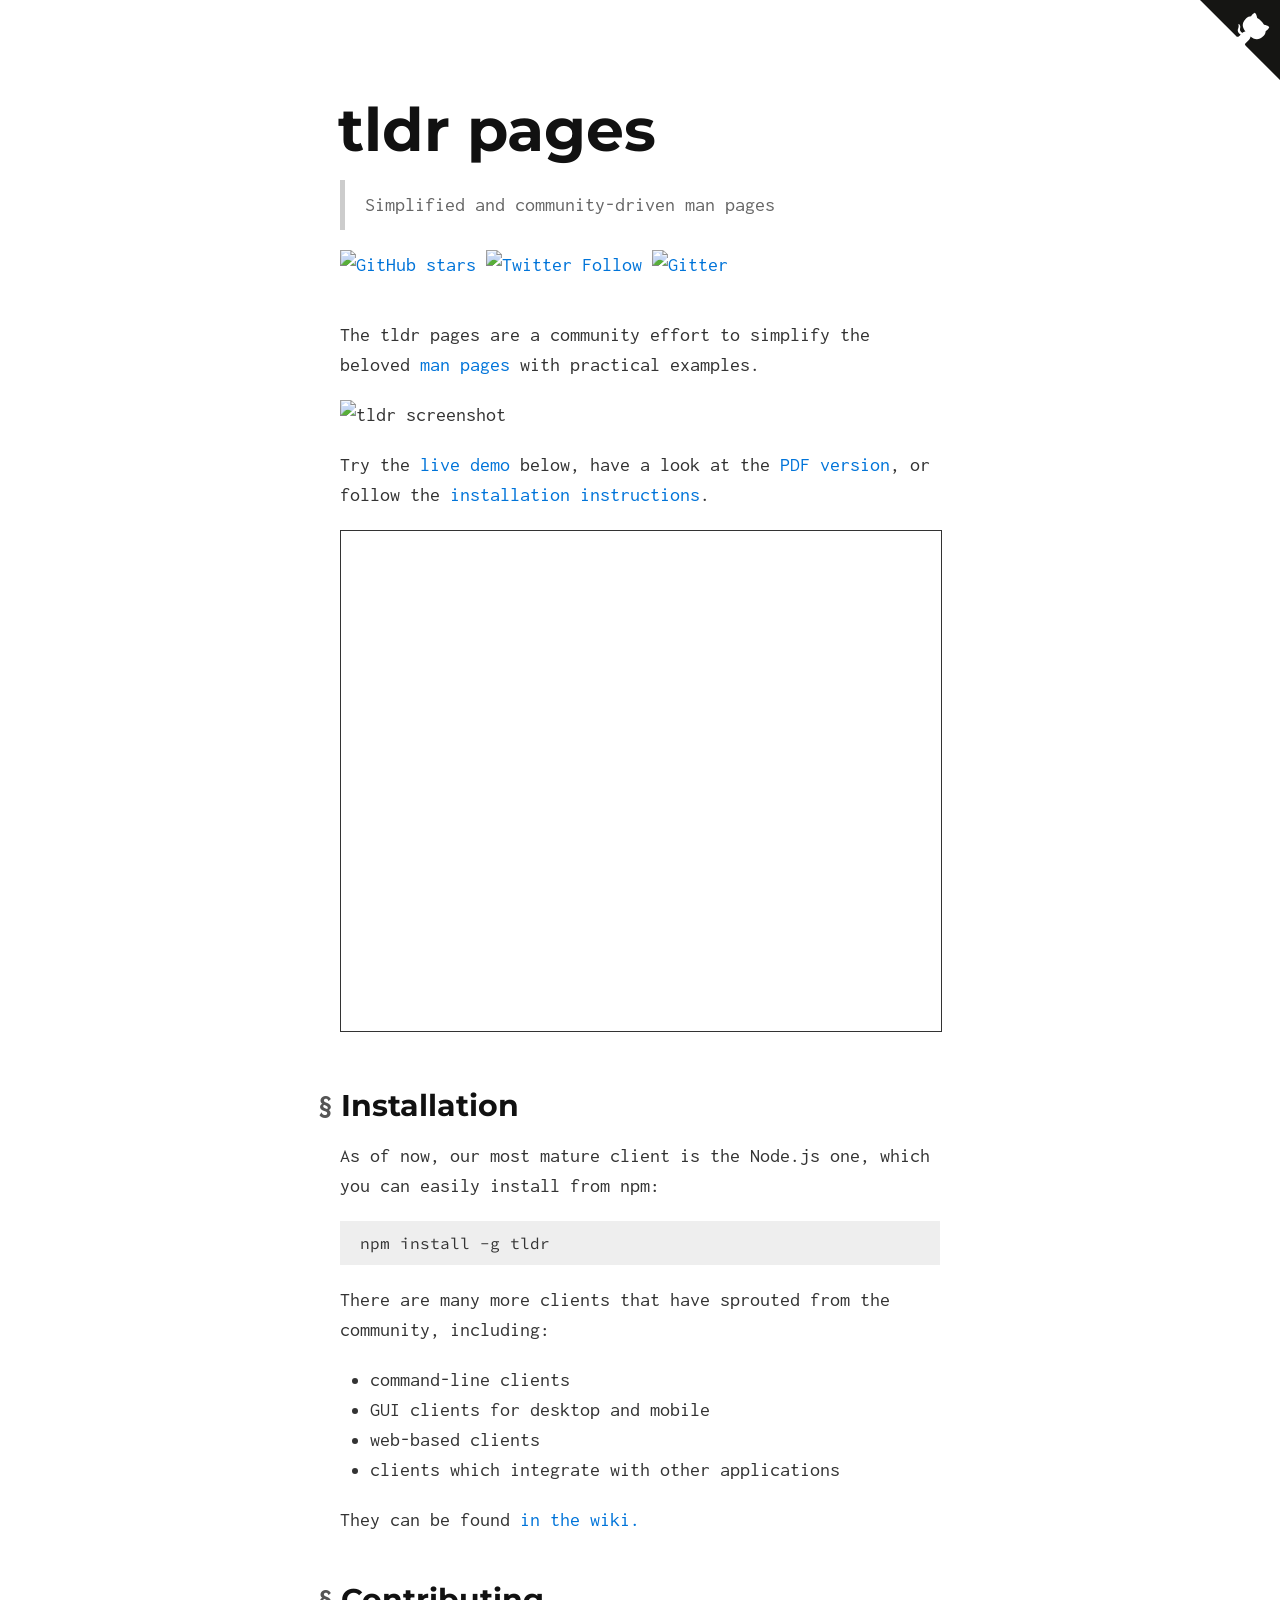
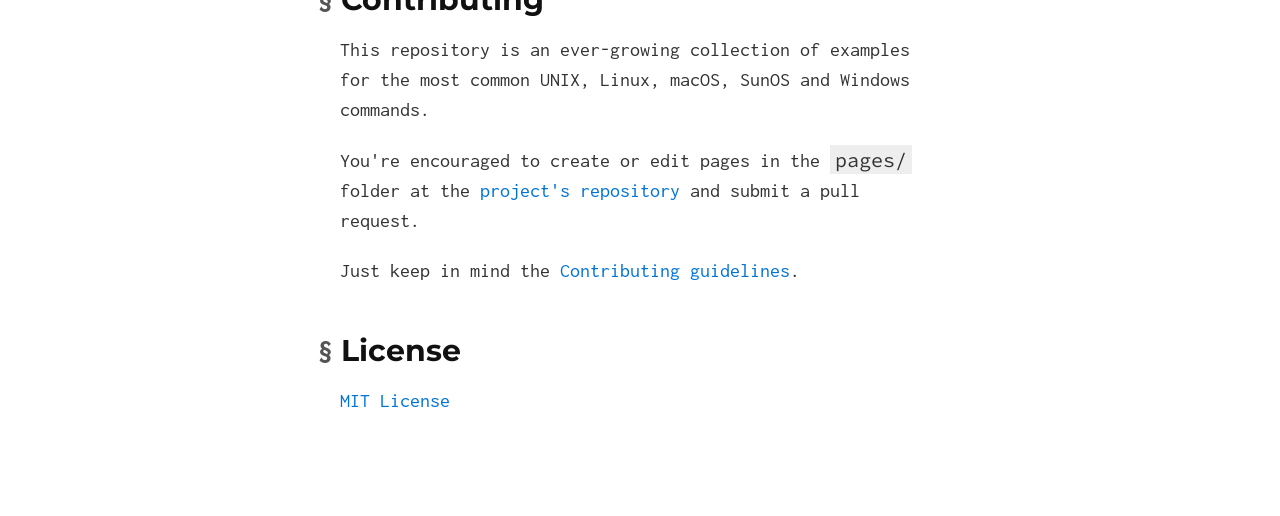
==== index.html @ 15c2f6fb "index.html: add Mastodon verification link" ====
<!DOCTYPE html>
<html>
  <head>
    <meta charset="utf-8">
    <meta http-equiv="X-UA-Compatible" content="IE=edge">
    <title>tldr pages</title>
    <meta name="author" content="tldr pages team">
    <meta name="description" content="Simplified and community-driven man pages">
    <meta name="keywords" content="man, unix, linux, mac, osx, macos, commands, command-line, shell, bash, zsh">
    <meta name="robots" content="noodp,noydir">
    <meta name="viewport" content="width=device-width, initial-scale=1.0">
    <link rel="stylesheet" href="https://cdnjs.cloudflare.com/ajax/libs/normalize/5.0.0/normalize.min.css">
    <link rel="stylesheet" href="assets/css/index.css">
    <link rel="stylesheet" href="https://fonts.googleapis.com/css?family=Montserrat|Inconsolata:400,700|Source+Code+Pro">
    <link rel="icon" type="image/png" href="assets/img/icon.png" />
    <link href="https://fosstodon.org/@tldr_pages" rel="me" /> 
  </head>
  <body>
    <div class="container">
      <h1>tldr pages</h1>
      <blockquote>Simplified and community-driven man pages</blockquote>

      <p class="widgets">
        <a href="https://github.com/tldr-pages/tldr" target="_blank"><img alt="GitHub stars" src="https://img.shields.io/github/stars/tldr-pages/tldr.svg?logo=github"></a>

        <a href="https://twitter.com/tldr_pages" target="_blank"><img alt="Twitter Follow" src="https://img.shields.io/badge/twitter-tldr__pages-%231DA1F2.svg"></a>

        <a href="https://gitter.im/tldr-pages/tldr" target="_blank"><img alt="Gitter" src="https://badges.gitter.im/tldr-pages/tldr.svg"></a>
      </p>

      <p>
        The tldr pages are a community effort
        to simplify the beloved <a href="https://en.wikipedia.org/wiki/Man_page">man pages</a>
        with practical examples.
      </p>
      <p><img src="assets/img/screenshot.png" alt="tldr screenshot"></p>

      <p>
        Try the <a href="https://tldr.ostera.io" target="blank">live demo</a> below,
        have a look at the <a href="/assets/tldr-book.pdf">PDF version</a>,
        or follow the <a href="#installation">installation instructions</a>.
      </p>

      <iframe src="https://tldr.ostera.io/tar" width="100%" height="500px" style="border: 1px solid"></iframe>

      <h2 id="installation">
        <a href="#installation">§</a>
        Installation
      </h2>

      <p>As of now, our most mature client is the Node.js one, which you can easily install from npm:</p>
      <pre>npm install -g tldr</pre>

      <p>
        There are many more clients that have sprouted from the community, including:
        <ul>
          <li>command-line clients</li>
          <li>GUI clients for desktop and mobile</li>
          <li>web-based clients</li>
          <li>clients which integrate with other applications</li>
        </ul>
        They can be found <a href="https://github.com/tldr-pages/tldr/wiki/tldr-pages-clients">in the wiki.</a>
      </p>

      <h2 id="contributing">
        <a href="#contributing">§</a>
        Contributing
      </h2>

      <p>
        This repository is an ever-growing collection of examples
        for the most common UNIX, Linux, macOS, SunOS and Windows commands.
      </p>
      <p>
        You're encouraged to create or edit pages
        in the <code>pages/</code> folder
        at the <a href="https://github.com/tldr-pages/tldr">project's repository</a>
        and submit a pull request.
      </p>
      <p>
        Just keep in mind the
        <a href="https://github.com/tldr-pages/tldr/blob/main/CONTRIBUTING.md">Contributing guidelines</a>.
      </p>

      <h2 id="license">
        <a href="#license">§</a>
        License
      </h2>

      <p><a href="https://github.com/tldr-pages/tldr/blob/main/LICENSE.md">MIT License</a></p>
    </div>

    <a href="https://github.com/tldr-pages/tldr" class="github-corner" aria-label="View source on GitHub"><svg width="80" height="80" viewBox="0 0 250 250" aria-hidden="true"><path d="M0,0 L115,115 L130,115 L142,142 L250,250 L250,0 Z"></path><path d="M128.3,109.0 C113.8,99.7 119.0,89.6 119.0,89.6 C122.0,82.7 120.5,78.6 120.5,78.6 C119.2,72.0 123.4,76.3 123.4,76.3 C127.3,80.9 125.5,87.3 125.5,87.3 C122.9,97.6 130.6,101.9 134.4,103.2" fill="currentColor" class="octo-arm"></path><path d="M115.0,115.0 C114.9,115.1 118.7,116.5 119.8,115.4 L133.7,101.6 C136.9,99.2 139.9,98.4 142.2,98.6 C133.8,88.0 127.5,74.4 143.8,58.0 C148.5,53.4 154.0,51.2 159.7,51.0 C160.3,49.4 163.2,43.6 171.4,40.1 C171.4,40.1 176.1,42.5 178.8,56.2 C183.1,58.6 187.2,61.8 190.9,65.4 C194.5,69.0 197.7,73.2 200.1,77.6 C213.8,80.2 216.3,84.9 216.3,84.9 C212.7,93.1 206.9,96.0 205.4,96.6 C205.1,102.4 203.0,107.8 198.3,112.5 C181.9,128.9 168.3,122.5 157.7,114.1 C157.9,116.9 156.7,120.9 152.7,124.9 L141.0,136.5 C139.8,137.7 141.6,141.9 141.8,141.8 Z" fill="currentColor" class="octo-body"></path></svg></a>

    <script>
      (function(i,s,o,g,r,a,m){i['GoogleAnalyticsObject']=r;i[r]=i[r]||function(){
      (i[r].q=i[r].q||[]).push(arguments)},i[r].l=1*new Date();a=s.createElement(o),
      m=s.getElementsByTagName(o)[0];a.async=1;a.src=g;m.parentNode.insertBefore(a,m)
      })(window,document,'script','//www.google-analytics.com/analytics.js','ga');
      ga('create', 'UA-71864986-1', 'auto');
      ga('send', 'pageview');
    </script>
  </body>
</html>
---- assets/css/index.css ----
/*!
 * tldr-pages site stylesheet
 * Licensed under the MIT license.
 */

/*
 * The fun begins here.
 */
html {
  font: 16px/1.5 Inconsolata, monospace;
}

body {
  margin: 2rem 0 5rem;
  color: #333;
}

* {
    scrollbar-color: #606060 #181818;
}

::-webkit-scrollbar {
  width: 13px;
}

::-webkit-scrollbar-track {
  background: #181818;
}

::-webkit-scrollbar-thumb {
  background-color: #606060;
}

a {
  color: #0074d9; /* From http://clrs.cc */
  text-decoration: none;
}

a:hover,
a:focus {
  text-decoration: underline;
}

h1, h2, h3, h4, h5, h6 {
  font-family: Montserrat, monospace;
  margin: 0 0 0.5rem -0.1rem; /* align left edge */
  line-height: 1;
  color: #111;
  text-rendering: optimizeLegibility;
}

h1 {
  font-size: 2.5rem;
  margin-bottom: 1rem;
}

h2 {
  margin-top: 2rem;
  font-size: 1.25rem;
  margin-bottom: 0.75rem;
}

h2 a {
  color: #555;
  font-family: Inconsolata, monospace;
  margin-left: -1rem;
  visibility: hidden;
}

h3, h4, h5, h6 {
  margin-top: 1.5rem;
  font-size: 1rem;
  text-transform: uppercase;
}

p,
ul, ol, dl,
table,
pre,
blockquote {
  margin-top: 0;
  margin-bottom: 1rem;
}

ul, ol {
  padding-left: 1.5rem;
}

dd {
  margin-left: 1.5rem;
}

blockquote {
  margin-left: 0;
  margin-right: 0;
  padding: .5rem 1rem;
  border-left: .25rem solid #ccc;
  color: #666;
}

blockquote p:last-child {
  margin-bottom: 0;
}

hr {
  border: none;
  margin: 1.5rem 0;
  border-bottom: 1px solid #ccc;
  position: relative;
  top: -1px;
}

.container img,
.container iframe {
  max-width: 100%;
}

.container img {
  margin: 0 auto;
  display: block;
}

table {
  width: 100%;
  border: 1px solid #ccc;
  border-collapse: collapse;
}

th,
td {
  padding: .25rem .5rem;
  border: 1px solid #ccc;
}

pre,
code {
  font-family: "Source Code Pro", monospace;
  background-color: #eee;
}

pre {
  padding: .5rem 1rem;
  font-size: 0.8rem;
}

code {
  padding: .1rem .25rem;
}

.container {
  max-width: 30rem;
  margin: 0 auto;
  padding: 0 1rem;
}

.widgets {
  margin-bottom: 2rem;
}

.widgets img {
  height: 30px;
  margin: 0;
  display: inline;
}

iframe#twitter-widget-0 {
  height: 30px !important;
}

.github-corner {
  fill: #151513;
  color: #fff;
  position: fixed;
  top: 0;
  border: 0;
  right: 0;
}

.octo-arm {
  transform-origin: 130px 106px;
}

.github-corner:hover .octo-arm {
  animation: octocat-wave 560ms ease-in-out;
}

@keyframes octocat-wave {
  0%,
  100% {
    transform: rotate(0);
  }

  20%,
  60% {
    transform: rotate(-25deg);
  }

  40%,
  80% {
    transform: rotate(10deg);
  }
}

@media (max-width: 500px) {
  .github-corner:hover .octo-arm {
    animation: none;
  }

  .github-corner .octo-arm {
    animation: octocat-wave 560ms ease-in-out;
  }
}


@media (min-width: 30rem) {
  html {
    font-size: 20px;
  }

  body {
    margin-top: 5rem;
  }

  h1 {
    font-size: 3rem;
    margin-bottom: 1rem;
  }

  h2 {
    margin-top: 2.5rem;
    font-size: 1.5rem;
    margin-bottom: 1rem;
  }
}

@media (min-width: 40rem) {
  h2 a {
    visibility: visible;
  }
}
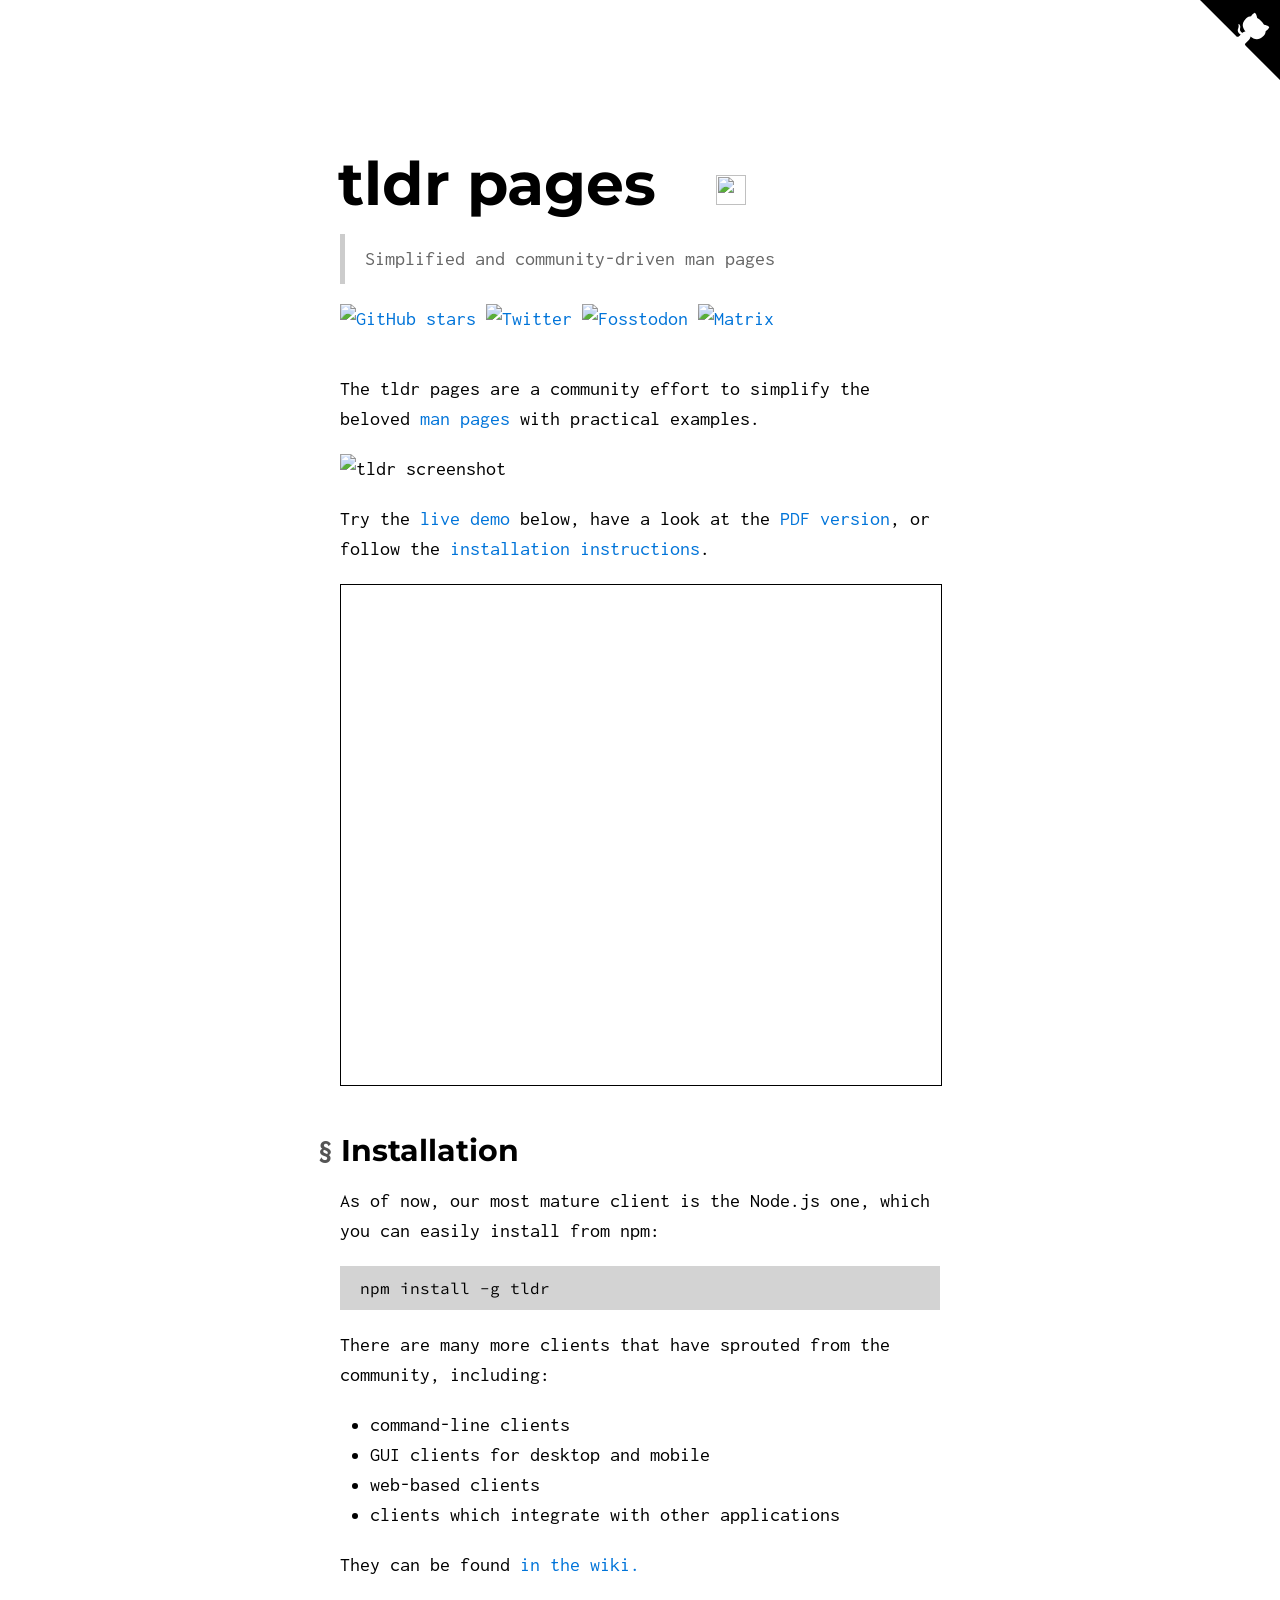
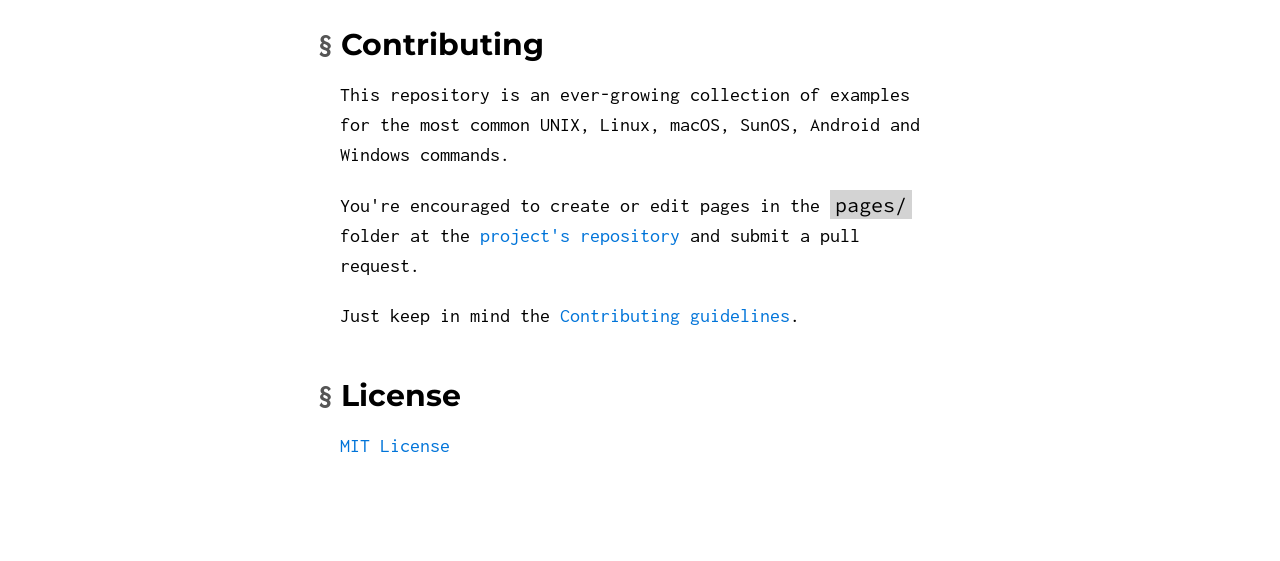
==== commit 0382def9: "Merge aade13534a1c5c19fef58ad366ed01c78fddfdb7 into 5e4d81da475e9634092b3b9ca171bbd96dd4bd26" ====
--- a/index.html
+++ b/index.html
@@ -1,6 +1,6 @@
 <!DOCTYPE html>
-<html>
-  <head>
+<html lang="en">
+<head>
     <meta charset="utf-8">
     <meta http-equiv="X-UA-Compatible" content="IE=edge">
     <title>tldr pages</title>
@@ -13,92 +13,117 @@
     <link rel="stylesheet" href="assets/css/index.css">
     <link rel="stylesheet" href="https://fonts.googleapis.com/css?family=Montserrat|Inconsolata:400,700|Source+Code+Pro">
     <link rel="icon" type="image/png" href="assets/img/icon.png" />
-    <link href="https://fosstodon.org/@tldr_pages" rel="me" /> 
-  </head>
-  <body>
+    <link href="https://fosstodon.org/@tldr_pages" rel="me" />
+    <link rel="stylesheet" href="index.css">
+</head>
+<body>
     <div class="container">
-      <h1>tldr pages</h1>
-      <blockquote>Simplified and community-driven man pages</blockquote>
-
-      <p class="widgets">
-        <a href="https://github.com/tldr-pages/tldr" target="_blank"><img alt="GitHub stars" src="https://img.shields.io/github/stars/tldr-pages/tldr.svg?logo=github"></a>
-
-        <a href="https://twitter.com/tldr_pages" target="_blank"><img alt="Twitter Follow" src="https://img.shields.io/badge/twitter-tldr__pages-%231DA1F2.svg"></a>
-
-        <a href="https://gitter.im/tldr-pages/tldr" target="_blank"><img alt="Gitter" src="https://badges.gitter.im/tldr-pages/tldr.svg"></a>
-      </p>
-
-      <p>
-        The tldr pages are a community effort
-        to simplify the beloved <a href="https://en.wikipedia.org/wiki/Man_page">man pages</a>
-        with practical examples.
-      </p>
-      <p><img src="assets/img/screenshot.png" alt="tldr screenshot"></p>
-
-      <p>
-        Try the <a href="https://tldr.ostera.io" target="blank">live demo</a> below,
-        have a look at the <a href="/assets/tldr-book.pdf">PDF version</a>,
-        or follow the <a href="#installation">installation instructions</a>.
-      </p>
-
-      <iframe src="https://tldr.ostera.io/tar" width="100%" height="500px" style="border: 1px solid"></iframe>
-
-      <h2 id="installation">
-        <a href="#installation">§</a>
-        Installation
-      </h2>
-
-      <p>As of now, our most mature client is the Node.js one, which you can easily install from npm:</p>
-      <pre>npm install -g tldr</pre>
-
-      <p>
-        There are many more clients that have sprouted from the community, including:
+        <h1>tldr pages</h1>
+        <img src="Moon.png" alt="" id="icon">
+        <blockquote>Simplified and community-driven man pages</blockquote>
+        <p class="widgets">
+            <a href="https://github.com/tldr-pages/tldr" target="_blank"><img alt="GitHub stars" src="https://img.shields.io/github/stars/tldr-pages/tldr.svg?logo=github"></a>
+            <a href="https://twitter.com/tldr_pages" target="_blank"><img alt="Twitter" src="https://img.shields.io/badge/twitter-tldr__pages-%231DA1F2.svg"></a>
+            <a href="https://fosstodon.org/@tldr_pages" target="_blank"><img alt="Fosstodon" src="https://img.shields.io/badge/fosstodon-tldr__pages-blue"></a>
+            <a href="https://matrix.to/#/#tldr-pages:matrix.org" target="_blank"><img alt="Matrix" src="https://img.shields.io/matrix/tldr-pages:matrix.org?label=chat+on+Matrix"></a>
+        </p>
+        <p>
+            The tldr pages are a community effort
+            to simplify the beloved <a href="https://en.wikipedia.org/wiki/Man_page">man pages</a>
+            with practical examples.
+        </p>
+        <p><img src="assets/img/screenshot.png" alt="tldr screenshot"></p>
+        <p>
+            Try the <a href="https://tldr.inbrowser.app" target="blank">live demo</a> below,
+            have a look at the <a href="/assets/tldr-book.pdf">PDF version</a>,
+            or follow the <a href="#installation">installation instructions</a>.
+        </p>
+        <noscript>
+            <div id="enable_js">
+                <p>The live demo requires JavaScript to function. To access the content, please enable JavaScript in
+                    your browser settings.</p>
+            </div>
+        </noscript>
+        <iframe id="iframe-content" src="https://tldr.inbrowser.app/pages/common/tar" width="100%" height="500px"
+            style="border: 1px solid"></iframe>
+        <h2 id="installation">
+            <a href="#installation">§</a>
+            Installation
+        </h2>
+        <p>As of now, our most mature client is the Node.js one, which you can easily install from npm:</p>
+        <pre>npm install -g tldr</pre>
+        <p>
+            There are many more clients that have sprouted from the community, including:
         <ul>
-          <li>command-line clients</li>
-          <li>GUI clients for desktop and mobile</li>
-          <li>web-based clients</li>
-          <li>clients which integrate with other applications</li>
+            <li>command-line clients</li>
+            <li>GUI clients for desktop and mobile</li>
+            <li>web-based clients</li>
+            <li>clients which integrate with other applications</li>
         </ul>
-        They can be found <a href="https://github.com/tldr-pages/tldr/wiki/tldr-pages-clients">in the wiki.</a>
-      </p>
-
-      <h2 id="contributing">
-        <a href="#contributing">§</a>
-        Contributing
-      </h2>
-
-      <p>
-        This repository is an ever-growing collection of examples
-        for the most common UNIX, Linux, macOS, SunOS and Windows commands.
-      </p>
-      <p>
-        You're encouraged to create or edit pages
-        in the <code>pages/</code> folder
-        at the <a href="https://github.com/tldr-pages/tldr">project's repository</a>
-        and submit a pull request.
-      </p>
-      <p>
-        Just keep in mind the
-        <a href="https://github.com/tldr-pages/tldr/blob/main/CONTRIBUTING.md">Contributing guidelines</a>.
-      </p>
-
-      <h2 id="license">
-        <a href="#license">§</a>
-        License
-      </h2>
-
-      <p><a href="https://github.com/tldr-pages/tldr/blob/main/LICENSE.md">MIT License</a></p>
+        They can be found <a href="https://github.com/tldr-pages/tldr/wiki/Clients">in the wiki.</a>
+        </p>
+        <h2 id="contributing">
+            <a href="#contributing">§</a>
+            Contributing
+        </h2>
+        <p>
+            This repository is an ever-growing collection of examples
+            for the most common UNIX, Linux, macOS, SunOS, Android and Windows commands.
+        </p>
+        <p>
+            You're encouraged to create or edit pages
+            in the <code>pages/</code> folder
+            at the <a href="https://github.com/tldr-pages/tldr">project's repository</a>
+            and submit a pull request.
+        </p>
+        <p>
+            Just keep in mind the
+            <a href="https://github.com/tldr-pages/tldr/blob/main/CONTRIBUTING.md">Contributing guidelines</a>.
+        </p>
+        <h2 id="license">
+            <a href="#license">§</a>
+            License
+        </h2>
+        <p><a href="https://github.com/tldr-pages/tldr/blob/main/LICENSE.md">MIT License</a></p>
     </div>
-
-    <a href="https://github.com/tldr-pages/tldr" class="github-corner" aria-label="View source on GitHub"><svg width="80" height="80" viewBox="0 0 250 250" aria-hidden="true"><path d="M0,0 L115,115 L130,115 L142,142 L250,250 L250,0 Z"></path><path d="M128.3,109.0 C113.8,99.7 119.0,89.6 119.0,89.6 C122.0,82.7 120.5,78.6 120.5,78.6 C119.2,72.0 123.4,76.3 123.4,76.3 C127.3,80.9 125.5,87.3 125.5,87.3 C122.9,97.6 130.6,101.9 134.4,103.2" fill="currentColor" class="octo-arm"></path><path d="M115.0,115.0 C114.9,115.1 118.7,116.5 119.8,115.4 L133.7,101.6 C136.9,99.2 139.9,98.4 142.2,98.6 C133.8,88.0 127.5,74.4 143.8,58.0 C148.5,53.4 154.0,51.2 159.7,51.0 C160.3,49.4 163.2,43.6 171.4,40.1 C171.4,40.1 176.1,42.5 178.8,56.2 C183.1,58.6 187.2,61.8 190.9,65.4 C194.5,69.0 197.7,73.2 200.1,77.6 C213.8,80.2 216.3,84.9 216.3,84.9 C212.7,93.1 206.9,96.0 205.4,96.6 C205.1,102.4 203.0,107.8 198.3,112.5 C181.9,128.9 168.3,122.5 157.7,114.1 C157.9,116.9 156.7,120.9 152.7,124.9 L141.0,136.5 C139.8,137.7 141.6,141.9 141.8,141.8 Z" fill="currentColor" class="octo-body"></path></svg></a>
-
+    <a href="https://github.com/tldr-pages/tldr" class="github-corner" aria-label="View source on GitHub"><svg
+            width="80" height="80" viewBox="0 0 250 250" aria-hidden="true">
+            <path d="M0,0 L115,115 L130,115 L142,142 L250,250 L250,0 Z"></path>
+            <path
+                d="M128.3,109.0 C113.8,99.7 119.0,89.6 119.0,89.6 C122.0,82.7 120.5,78.6 120.5,78.6 C119.2,72.0 123.4,76.3 123.4,76.3 C127.3,80.9 125.5,87.3 125.5,87.3 C122.9,97.6 130.6,101.9 134.4,103.2"
+                fill="currentColor" class="octo-arm"></path>
+            <path
+                d="M115.0,115.0 C114.9,115.1 118.7,116.5 119.8,115.4 L133.7,101.6 C136.9,99.2 139.9,98.4 142.2,98.6 C133.8,88.0 127.5,74.4 143.8,58.0 C148.5,53.4 154.0,51.2 159.7,51.0 C160.3,49.4 163.2,43.6 171.4,40.1 C171.4,40.1 176.1,42.5 178.8,56.2 C183.1,58.6 187.2,61.8 190.9,65.4 C194.5,69.0 197.7,73.2 200.1,77.6 C213.8,80.2 216.3,84.9 216.3,84.9 C212.7,93.1 206.9,96.0 205.4,96.6 C205.1,102.4 203.0,107.8 198.3,112.5 C181.9,128.9 168.3,122.5 157.7,114.1 C157.9,116.9 156.7,120.9 152.7,124.9 L141.0,136.5 C139.8,137.7 141.6,141.9 141.8,141.8 Z"
+                fill="currentColor" class="octo-body"></path>
+        </svg></a>
     <script>
-      (function(i,s,o,g,r,a,m){i['GoogleAnalyticsObject']=r;i[r]=i[r]||function(){
-      (i[r].q=i[r].q||[]).push(arguments)},i[r].l=1*new Date();a=s.createElement(o),
-      m=s.getElementsByTagName(o)[0];a.async=1;a.src=g;m.parentNode.insertBefore(a,m)
-      })(window,document,'script','//www.google-analytics.com/analytics.js','ga');
-      ga('create', 'UA-71864986-1', 'auto');
-      ga('send', 'pageview');
+        document.addEventListener('DOMContentLoaded', function () {
+            let iframe = document.getElementById('iframe-content');
+            let noscript = document.querySelector('noscript');
+            iframe.style.display = 'block';
+            noscript.style.display = 'none';
+        });
     </script>
-  </body>
+    <script>
+        (function (i, s, o, g, r, a, m) {
+            i['GoogleAnalyticsObject'] = r; i[r] = i[r] || function () {
+                (i[r].q = i[r].q || []).push(arguments)
+            }, i[r].l = 1 * new Date(); a = s.createElement(o),
+                m = s.getElementsByTagName(o)[0]; a.async = 1; a.src = g; m.parentNode.insertBefore(a, m)
+        })(window, document, 'script', '//www.google-analytics.com/analytics.js', 'ga');
+        ga('create', 'UA-71864986-1', 'auto');
+        ga('send', 'pageview');
+    </script>
+    <script>
+        var icon = document.getElementById("icon")
+        icon.onclick = function () {
+            document.body.classList.toggle("dark_theme")
+            if (document.body.classList.contains("dark_theme")) {
+                icon.src = "Sun.png";
+            } else {
+                icon.src = "Moon.png";
+            }
+        }
+    </script>
+</body>
 </html>
--- a/assets/css/index.css
+++ b/assets/css/index.css
@@ -2,94 +2,78 @@
  * tldr-pages site stylesheet
  * Licensed under the MIT license.
  */
-
 /*
  * The fun begins here.
  */
-html {
+ html {
   font: 16px/1.5 Inconsolata, monospace;
 }
-
 body {
   margin: 2rem 0 5rem;
-  color: #333;
-}
-
-* {
-    scrollbar-color: #606060 #181818;
-}
-
-::-webkit-scrollbar {
-  width: 13px;
-}
-
-::-webkit-scrollbar-track {
-  background: #181818;
-}
-
-::-webkit-scrollbar-thumb {
-  background-color: #606060;
-}
-
+  color: var(--secondary-color);
+  background-color: var(--primary-color);
+}
+:root{
+  --primary-color:#fff;
+  --secondary-color: #000;
+}
+.dark_theme{
+  --primary-color:#111;
+  --secondary-color: #fff;
+}
 a {
   color: #0074d9; /* From http://clrs.cc */
   text-decoration: none;
 }
-
-a:hover,
-a:focus {
+a:hover, a:focus {
   text-decoration: underline;
 }
-
 h1, h2, h3, h4, h5, h6 {
   font-family: Montserrat, monospace;
   margin: 0 0 0.5rem -0.1rem; /* align left edge */
   line-height: 1;
-  color: #111;
+  color: var(--secondary-color);
   text-rendering: optimizeLegibility;
 }
-
 h1 {
   font-size: 2.5rem;
   margin-bottom: 1rem;
-}
-
+  display: inline-flex;
+}
+#icon{
+  height: 30px;
+  width: 30px;
+  display: inline-flex;
+  cursor: pointer;
+  margin-left: 50px;
+  padding-top: 75px;
+}
 h2 {
   margin-top: 2rem;
   font-size: 1.25rem;
   margin-bottom: 0.75rem;
 }
-
 h2 a {
   color: #555;
   font-family: Inconsolata, monospace;
   margin-left: -1rem;
   visibility: hidden;
-}
-
+} 
 h3, h4, h5, h6 {
   margin-top: 1.5rem;
   font-size: 1rem;
   text-transform: uppercase;
 }
-
-p,
-ul, ol, dl,
-table,
-pre,
-blockquote {
+p,ul, ol, dl,table,pre,blockquote {
   margin-top: 0;
   margin-bottom: 1rem;
 }
-
 ul, ol {
   padding-left: 1.5rem;
 }
-
 dd {
   margin-left: 1.5rem;
 }
-
 blockquote {
   margin-left: 0;
   margin-right: 0;
@@ -97,11 +81,9 @@
   border-left: .25rem solid #ccc;
   color: #666;
 }
-
 blockquote p:last-child {
   margin-bottom: 0;
 }
-
 hr {
   border: none;
   margin: 1.5rem 0;
@@ -109,130 +91,113 @@
   position: relative;
   top: -1px;
 }
-
-.container img,
-.container iframe {
+.container img,.container iframe {
   max-width: 100%;
 }
-
 .container img {
   margin: 0 auto;
   display: block;
 }
-
 table {
   width: 100%;
   border: 1px solid #ccc;
   border-collapse: collapse;
 }
-
-th,
-td {
+th,td {
   padding: .25rem .5rem;
   border: 1px solid #ccc;
 }
-
-pre,
-code {
+pre,code {
   font-family: "Source Code Pro", monospace;
-  background-color: #eee;
-}
-
+  background-color: lightgray;
+  color: black;
+}
 pre {
   padding: .5rem 1rem;
   font-size: 0.8rem;
 }
-
 code {
   padding: .1rem .25rem;
 }
-
 .container {
   max-width: 30rem;
   margin: 0 auto;
   padding: 0 1rem;
 }
-
 .widgets {
   margin-bottom: 2rem;
 }
-
 .widgets img {
   height: 30px;
   margin: 0;
   display: inline;
 }
-
 iframe#twitter-widget-0 {
   height: 30px !important;
 }
-
 .github-corner {
-  fill: #151513;
-  color: #fff;
+  fill: var(--secondary-color);
+  color: var(--primary-color);
   position: fixed;
   top: 0;
   border: 0;
   right: 0;
 }
-
 .octo-arm {
   transform-origin: 130px 106px;
 }
-
 .github-corner:hover .octo-arm {
   animation: octocat-wave 560ms ease-in-out;
 }
-
+#iframe-content {
+  display: none;
+}
+noscript {
+  display: block;
+} 
+#enable_js {
+  background-color: #ff00000a;
+  padding: 0.5rem;
+}
 @keyframes octocat-wave {
   0%,
   100% {
     transform: rotate(0);
   }
-
   20%,
   60% {
     transform: rotate(-25deg);
   }
-
   40%,
   80% {
     transform: rotate(10deg);
   }
 }
-
 @media (max-width: 500px) {
   .github-corner:hover .octo-arm {
     animation: none;
   }
-
   .github-corner .octo-arm {
     animation: octocat-wave 560ms ease-in-out;
   }
 }
-
-
 @media (min-width: 30rem) {
   html {
     font-size: 20px;
   }
-
   body {
     margin-top: 5rem;
   }
-
   h1 {
     font-size: 3rem;
     margin-bottom: 1rem;
   }
-
   h2 {
     margin-top: 2.5rem;
     font-size: 1.5rem;
     margin-bottom: 1rem;
   }
 }
-
 @media (min-width: 40rem) {
   h2 a {
     visibility: visible;
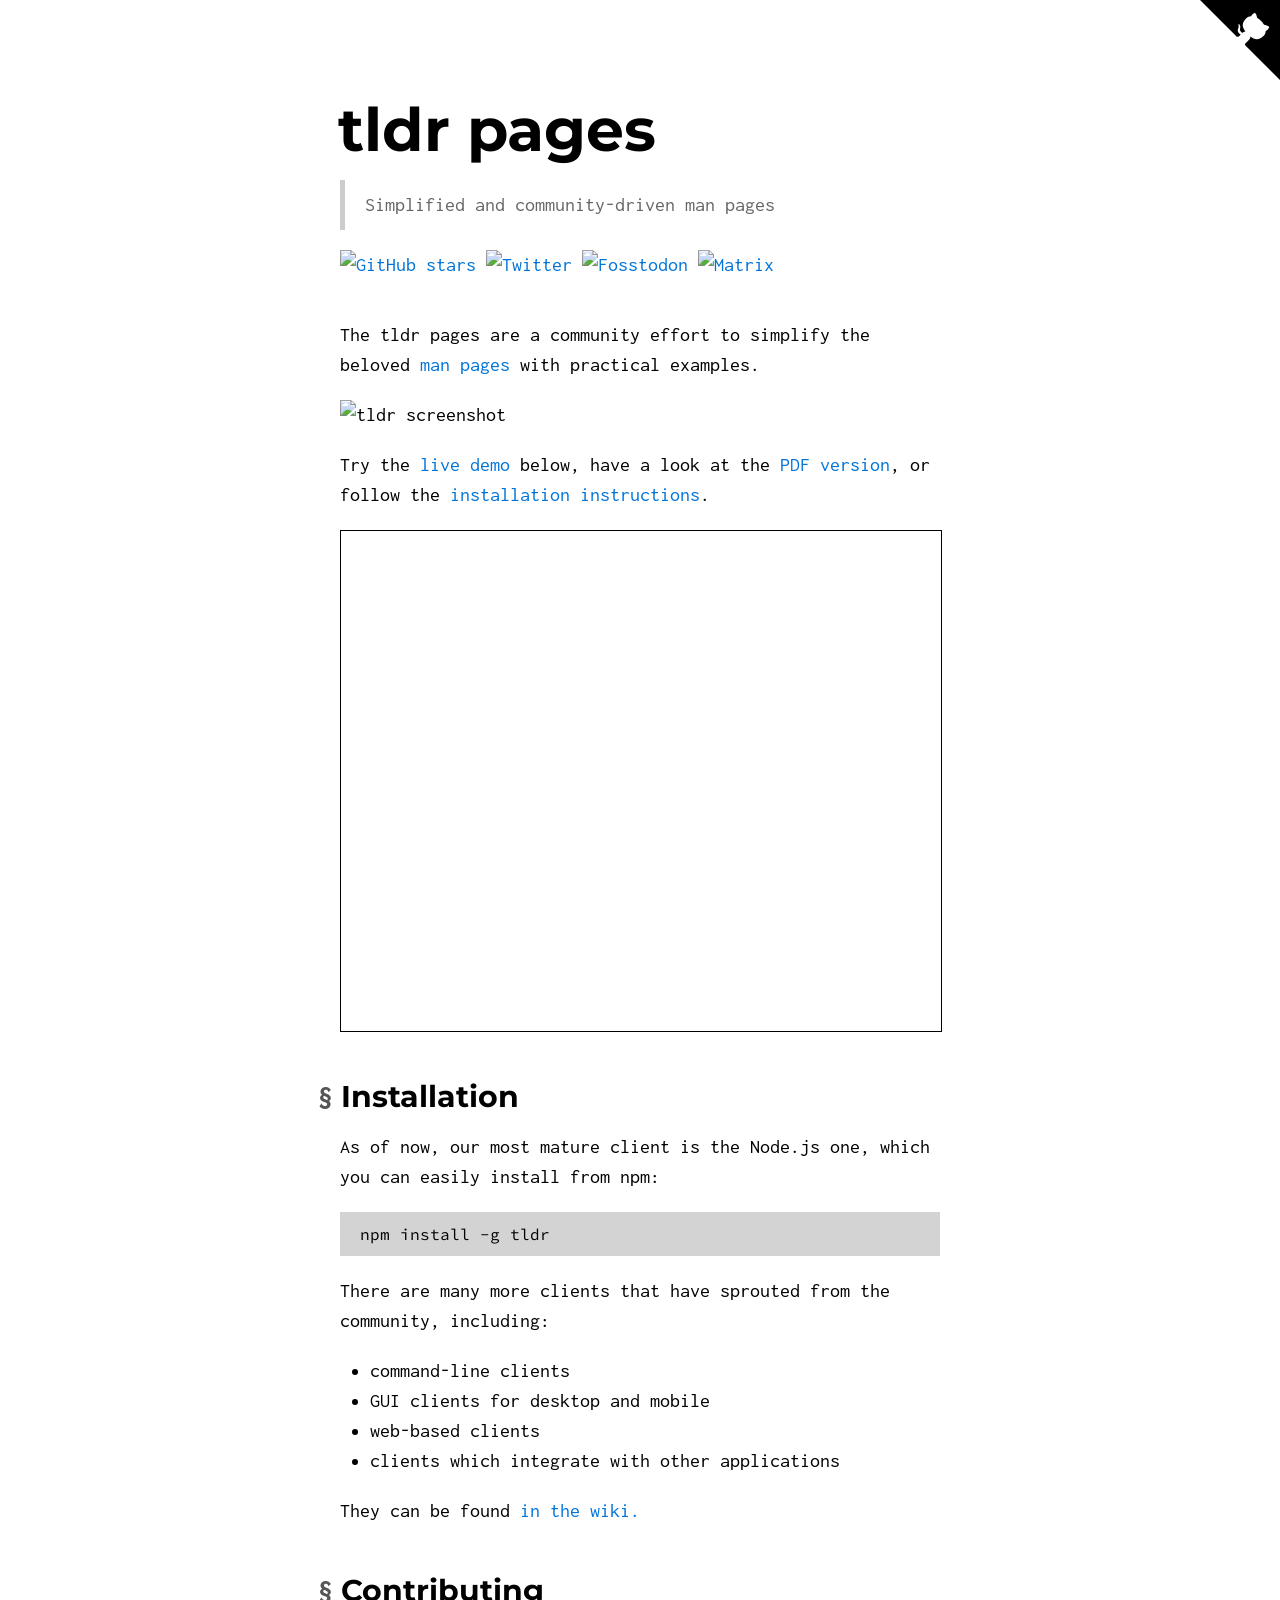
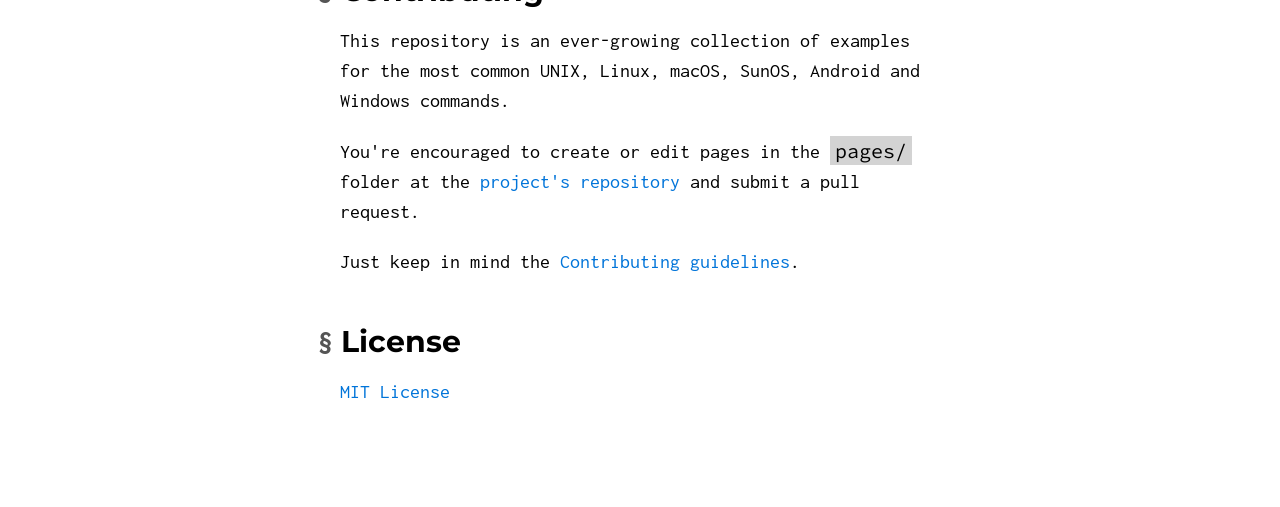
==== commit 5b703ef1: "Added script to toggle dark mode on/off in index.html." ====
--- a/index.html
+++ b/index.html
@@ -1,6 +1,6 @@
 <!DOCTYPE html>
 <html lang="en">
-<head>
+  <head>
     <meta charset="utf-8">
     <meta http-equiv="X-UA-Compatible" content="IE=edge">
     <title>tldr pages</title>
@@ -13,117 +13,119 @@
     <link rel="stylesheet" href="assets/css/index.css">
     <link rel="stylesheet" href="https://fonts.googleapis.com/css?family=Montserrat|Inconsolata:400,700|Source+Code+Pro">
     <link rel="icon" type="image/png" href="assets/img/icon.png" />
-    <link href="https://fosstodon.org/@tldr_pages" rel="me" />
-    <link rel="stylesheet" href="index.css">
-</head>
-<body>
+    <link href="https://fosstodon.org/@tldr_pages" rel="me" /> 
+  </head>
+  <body>
     <div class="container">
-        <h1>tldr pages</h1>
-        <img src="Moon.png" alt="" id="icon">
-        <blockquote>Simplified and community-driven man pages</blockquote>
-        <p class="widgets">
-            <a href="https://github.com/tldr-pages/tldr" target="_blank"><img alt="GitHub stars" src="https://img.shields.io/github/stars/tldr-pages/tldr.svg?logo=github"></a>
-            <a href="https://twitter.com/tldr_pages" target="_blank"><img alt="Twitter" src="https://img.shields.io/badge/twitter-tldr__pages-%231DA1F2.svg"></a>
-            <a href="https://fosstodon.org/@tldr_pages" target="_blank"><img alt="Fosstodon" src="https://img.shields.io/badge/fosstodon-tldr__pages-blue"></a>
-            <a href="https://matrix.to/#/#tldr-pages:matrix.org" target="_blank"><img alt="Matrix" src="https://img.shields.io/matrix/tldr-pages:matrix.org?label=chat+on+Matrix"></a>
-        </p>
-        <p>
-            The tldr pages are a community effort
-            to simplify the beloved <a href="https://en.wikipedia.org/wiki/Man_page">man pages</a>
-            with practical examples.
-        </p>
-        <p><img src="assets/img/screenshot.png" alt="tldr screenshot"></p>
-        <p>
-            Try the <a href="https://tldr.inbrowser.app" target="blank">live demo</a> below,
-            have a look at the <a href="/assets/tldr-book.pdf">PDF version</a>,
-            or follow the <a href="#installation">installation instructions</a>.
-        </p>
-        <noscript>
-            <div id="enable_js">
-                <p>The live demo requires JavaScript to function. To access the content, please enable JavaScript in
-                    your browser settings.</p>
-            </div>
-        </noscript>
-        <iframe id="iframe-content" src="https://tldr.inbrowser.app/pages/common/tar" width="100%" height="500px"
-            style="border: 1px solid"></iframe>
-        <h2 id="installation">
-            <a href="#installation">§</a>
-            Installation
-        </h2>
-        <p>As of now, our most mature client is the Node.js one, which you can easily install from npm:</p>
-        <pre>npm install -g tldr</pre>
-        <p>
-            There are many more clients that have sprouted from the community, including:
+      <h1>tldr pages</h1>
+      <blockquote>Simplified and community-driven man pages</blockquote>
+
+      <p class="widgets">
+        <a href="https://github.com/tldr-pages/tldr" target="_blank"><img alt="GitHub stars" src="https://img.shields.io/github/stars/tldr-pages/tldr.svg?logo=github"></a>
+
+        <a href="https://twitter.com/tldr_pages" target="_blank"><img alt="Twitter" src="https://img.shields.io/badge/twitter-tldr__pages-%231DA1F2.svg"></a>
+        
+         <a href="https://fosstodon.org/@tldr_pages" target="_blank"><img alt="Fosstodon" src="https://img.shields.io/badge/fosstodon-tldr__pages-blue"></a>
+         
+        <a href="https://matrix.to/#/#tldr-pages:matrix.org" target="_blank"><img alt="Matrix" src="https://img.shields.io/matrix/tldr-pages:matrix.org?label=chat+on+Matrix"></a>
+      </p>
+
+      <p>
+        The tldr pages are a community effort
+        to simplify the beloved <a href="https://en.wikipedia.org/wiki/Man_page">man pages</a>
+        with practical examples.
+      </p>
+      <p><img src="assets/img/screenshot.png" alt="tldr screenshot"></p>
+
+      <p>
+        Try the <a href="https://tldr.inbrowser.app" target="blank">live demo</a> below,
+        have a look at the <a href="/assets/tldr-book.pdf">PDF version</a>,
+        or follow the <a href="#installation">installation instructions</a>.
+      </p>
+
+      <noscript>
+        <div id="enable_js">
+          <p>The live demo requires JavaScript to function. To access the content, please enable JavaScript in your browser settings.</p>
+        </div>
+      </noscript>
+      
+      <iframe id="iframe-content" src="https://tldr.inbrowser.app/pages/common/tar" width="100%" height="500px" style="border: 1px solid"></iframe>
+
+      <h2 id="installation">
+        <a href="#installation">§</a>
+        Installation
+      </h2>
+
+      <p>As of now, our most mature client is the Node.js one, which you can easily install from npm:</p>
+      <pre>npm install -g tldr</pre>
+
+      <p>
+        There are many more clients that have sprouted from the community, including:
         <ul>
-            <li>command-line clients</li>
-            <li>GUI clients for desktop and mobile</li>
-            <li>web-based clients</li>
-            <li>clients which integrate with other applications</li>
+          <li>command-line clients</li>
+          <li>GUI clients for desktop and mobile</li>
+          <li>web-based clients</li>
+          <li>clients which integrate with other applications</li>
         </ul>
         They can be found <a href="https://github.com/tldr-pages/tldr/wiki/Clients">in the wiki.</a>
-        </p>
-        <h2 id="contributing">
-            <a href="#contributing">§</a>
-            Contributing
-        </h2>
-        <p>
-            This repository is an ever-growing collection of examples
-            for the most common UNIX, Linux, macOS, SunOS, Android and Windows commands.
-        </p>
-        <p>
-            You're encouraged to create or edit pages
-            in the <code>pages/</code> folder
-            at the <a href="https://github.com/tldr-pages/tldr">project's repository</a>
-            and submit a pull request.
-        </p>
-        <p>
-            Just keep in mind the
-            <a href="https://github.com/tldr-pages/tldr/blob/main/CONTRIBUTING.md">Contributing guidelines</a>.
-        </p>
-        <h2 id="license">
-            <a href="#license">§</a>
-            License
-        </h2>
-        <p><a href="https://github.com/tldr-pages/tldr/blob/main/LICENSE.md">MIT License</a></p>
+      </p>
+
+      <h2 id="contributing">
+        <a href="#contributing">§</a>
+        Contributing
+      </h2>
+
+      <p>
+        This repository is an ever-growing collection of examples
+        for the most common UNIX, Linux, macOS, SunOS, Android and Windows commands.
+      </p>
+      <p>
+        You're encouraged to create or edit pages
+        in the <code>pages/</code> folder
+        at the <a href="https://github.com/tldr-pages/tldr">project's repository</a>
+        and submit a pull request.
+      </p>
+      <p>
+        Just keep in mind the
+        <a href="https://github.com/tldr-pages/tldr/blob/main/CONTRIBUTING.md">Contributing guidelines</a>.
+      </p>
+
+      <h2 id="license">
+        <a href="#license">§</a>
+        License
+      </h2>
+
+      <p><a href="https://github.com/tldr-pages/tldr/blob/main/LICENSE.md">MIT License</a></p>
     </div>
-    <a href="https://github.com/tldr-pages/tldr" class="github-corner" aria-label="View source on GitHub"><svg
-            width="80" height="80" viewBox="0 0 250 250" aria-hidden="true">
-            <path d="M0,0 L115,115 L130,115 L142,142 L250,250 L250,0 Z"></path>
-            <path
-                d="M128.3,109.0 C113.8,99.7 119.0,89.6 119.0,89.6 C122.0,82.7 120.5,78.6 120.5,78.6 C119.2,72.0 123.4,76.3 123.4,76.3 C127.3,80.9 125.5,87.3 125.5,87.3 C122.9,97.6 130.6,101.9 134.4,103.2"
-                fill="currentColor" class="octo-arm"></path>
-            <path
-                d="M115.0,115.0 C114.9,115.1 118.7,116.5 119.8,115.4 L133.7,101.6 C136.9,99.2 139.9,98.4 142.2,98.6 C133.8,88.0 127.5,74.4 143.8,58.0 C148.5,53.4 154.0,51.2 159.7,51.0 C160.3,49.4 163.2,43.6 171.4,40.1 C171.4,40.1 176.1,42.5 178.8,56.2 C183.1,58.6 187.2,61.8 190.9,65.4 C194.5,69.0 197.7,73.2 200.1,77.6 C213.8,80.2 216.3,84.9 216.3,84.9 C212.7,93.1 206.9,96.0 205.4,96.6 C205.1,102.4 203.0,107.8 198.3,112.5 C181.9,128.9 168.3,122.5 157.7,114.1 C157.9,116.9 156.7,120.9 152.7,124.9 L141.0,136.5 C139.8,137.7 141.6,141.9 141.8,141.8 Z"
-                fill="currentColor" class="octo-body"></path>
-        </svg></a>
-    <script>
-        document.addEventListener('DOMContentLoaded', function () {
-            let iframe = document.getElementById('iframe-content');
-            let noscript = document.querySelector('noscript');
-            iframe.style.display = 'block';
-            noscript.style.display = 'none';
-        });
+
+    <a href="https://github.com/tldr-pages/tldr" class="github-corner" aria-label="View source on GitHub"><svg width="80" height="80" viewBox="0 0 250 250" aria-hidden="true"><path d="M0,0 L115,115 L130,115 L142,142 L250,250 L250,0 Z"></path><path d="M128.3,109.0 C113.8,99.7 119.0,89.6 119.0,89.6 C122.0,82.7 120.5,78.6 120.5,78.6 C119.2,72.0 123.4,76.3 123.4,76.3 C127.3,80.9 125.5,87.3 125.5,87.3 C122.9,97.6 130.6,101.9 134.4,103.2" fill="currentColor" class="octo-arm"></path><path d="M115.0,115.0 C114.9,115.1 118.7,116.5 119.8,115.4 L133.7,101.6 C136.9,99.2 139.9,98.4 142.2,98.6 C133.8,88.0 127.5,74.4 143.8,58.0 C148.5,53.4 154.0,51.2 159.7,51.0 C160.3,49.4 163.2,43.6 171.4,40.1 C171.4,40.1 176.1,42.5 178.8,56.2 C183.1,58.6 187.2,61.8 190.9,65.4 C194.5,69.0 197.7,73.2 200.1,77.6 C213.8,80.2 216.3,84.9 216.3,84.9 C212.7,93.1 206.9,96.0 205.4,96.6 C205.1,102.4 203.0,107.8 198.3,112.5 C181.9,128.9 168.3,122.5 157.7,114.1 C157.9,116.9 156.7,120.9 152.7,124.9 L141.0,136.5 C139.8,137.7 141.6,141.9 141.8,141.8 Z" fill="currentColor" class="octo-body"></path></svg></a>
+
+     <script>
+      document.addEventListener('DOMContentLoaded', function() {
+        let iframe = document.getElementById('iframe-content');
+        let noscript = document.querySelector('noscript');
+        iframe.style.display = 'block';
+        noscript.style.display = 'none';
+      });
     </script>
     <script>
-        (function (i, s, o, g, r, a, m) {
-            i['GoogleAnalyticsObject'] = r; i[r] = i[r] || function () {
-                (i[r].q = i[r].q || []).push(arguments)
-            }, i[r].l = 1 * new Date(); a = s.createElement(o),
-                m = s.getElementsByTagName(o)[0]; a.async = 1; a.src = g; m.parentNode.insertBefore(a, m)
-        })(window, document, 'script', '//www.google-analytics.com/analytics.js', 'ga');
-        ga('create', 'UA-71864986-1', 'auto');
-        ga('send', 'pageview');
+      (function(i,s,o,g,r,a,m){i['GoogleAnalyticsObject']=r;i[r]=i[r]||function(){
+      (i[r].q=i[r].q||[]).push(arguments)},i[r].l=1*new Date();a=s.createElement(o),
+      m=s.getElementsByTagName(o)[0];a.async=1;a.src=g;m.parentNode.insertBefore(a,m)
+      })(window,document,'script','//www.google-analytics.com/analytics.js','ga');
+      ga('create', 'UA-71864986-1', 'auto');
+      ga('send', 'pageview');
     </script>
-    <script>
-        var icon = document.getElementById("icon")
-        icon.onclick = function () {
-            document.body.classList.toggle("dark_theme")
-            if (document.body.classList.contains("dark_theme")) {
-                icon.src = "Sun.png";
-            } else {
-                icon.src = "Moon.png";
-            }
-        }
-    </script>
-</body>
+        <script>
+          var icon = document.getElementById("icon")
+          icon.onclick = function () {
+              document.body.classList.toggle("dark_theme")
+              if (document.body.classList.contains("dark_theme")) {
+                  icon.src = "Sun.png";
+              } else {
+                  icon.src = "Moon.png";
+              }
+          }
+      </script>
+  </body>
 </html>
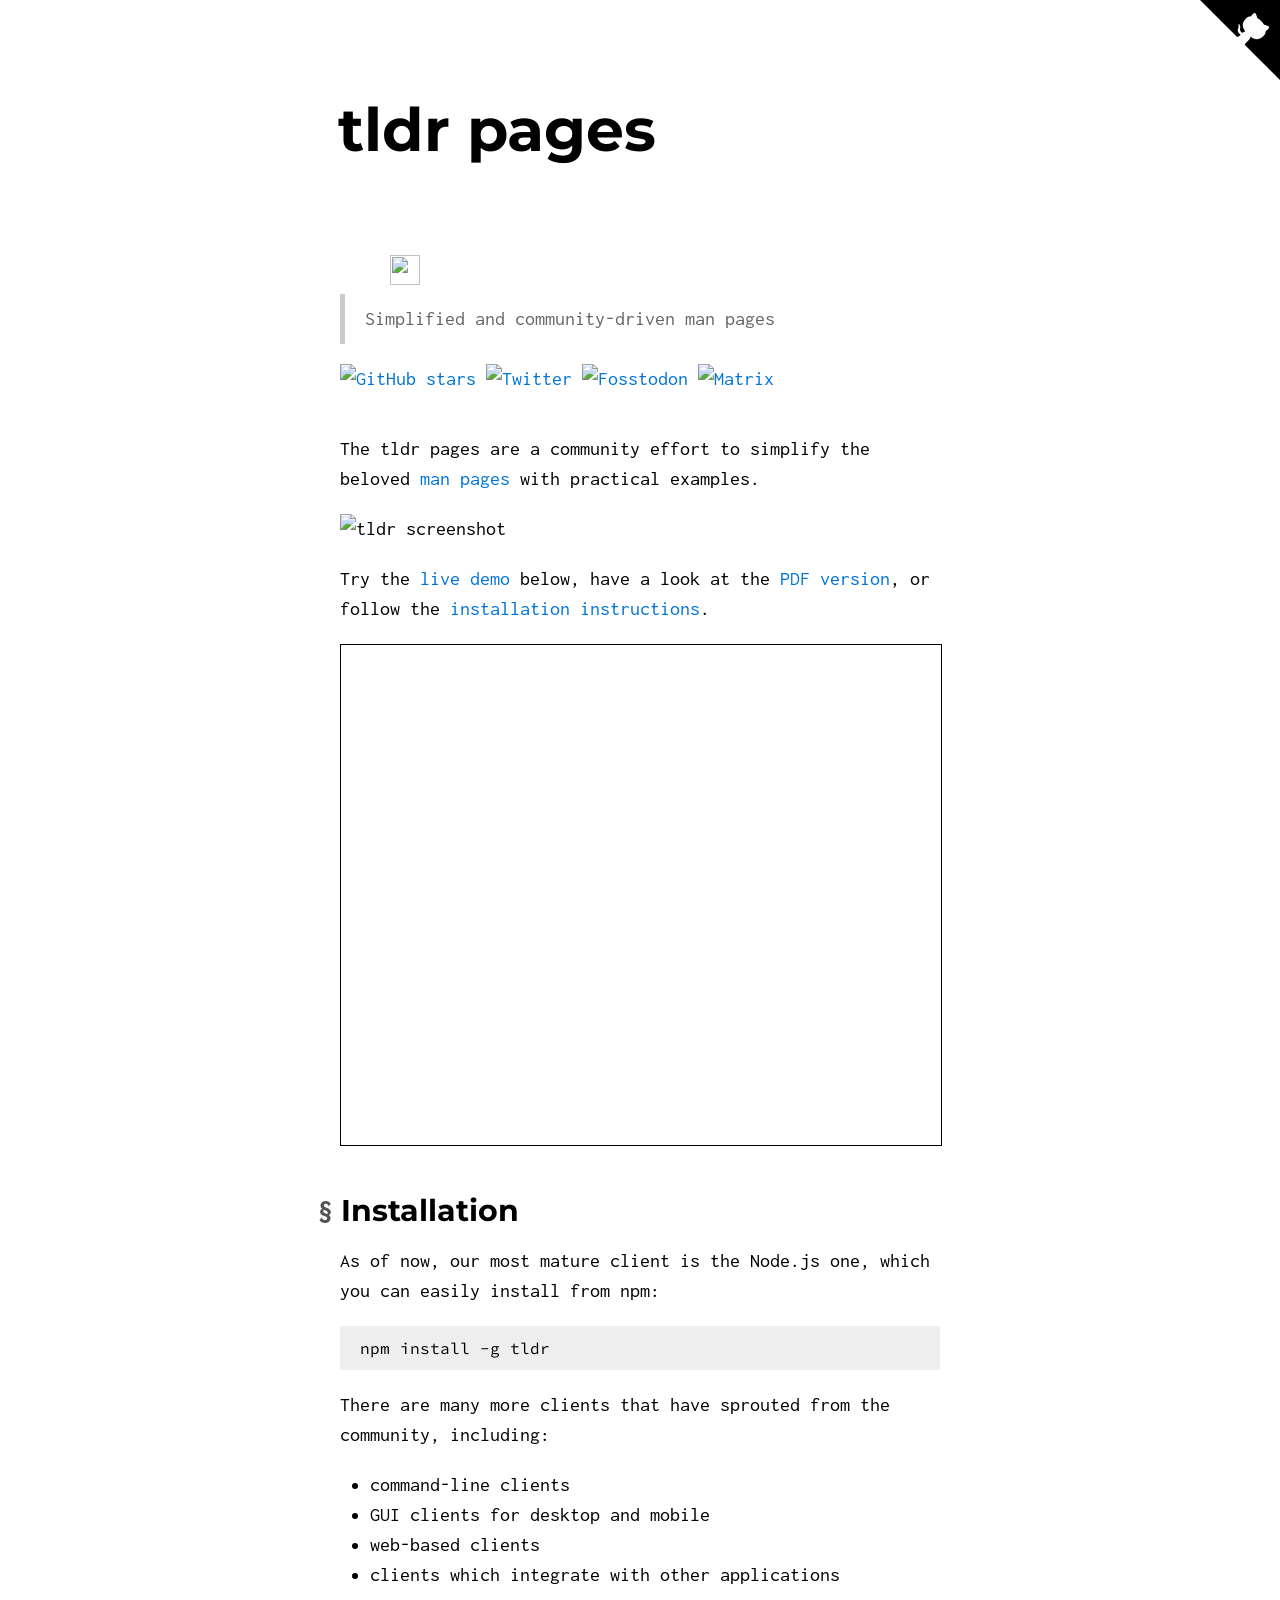
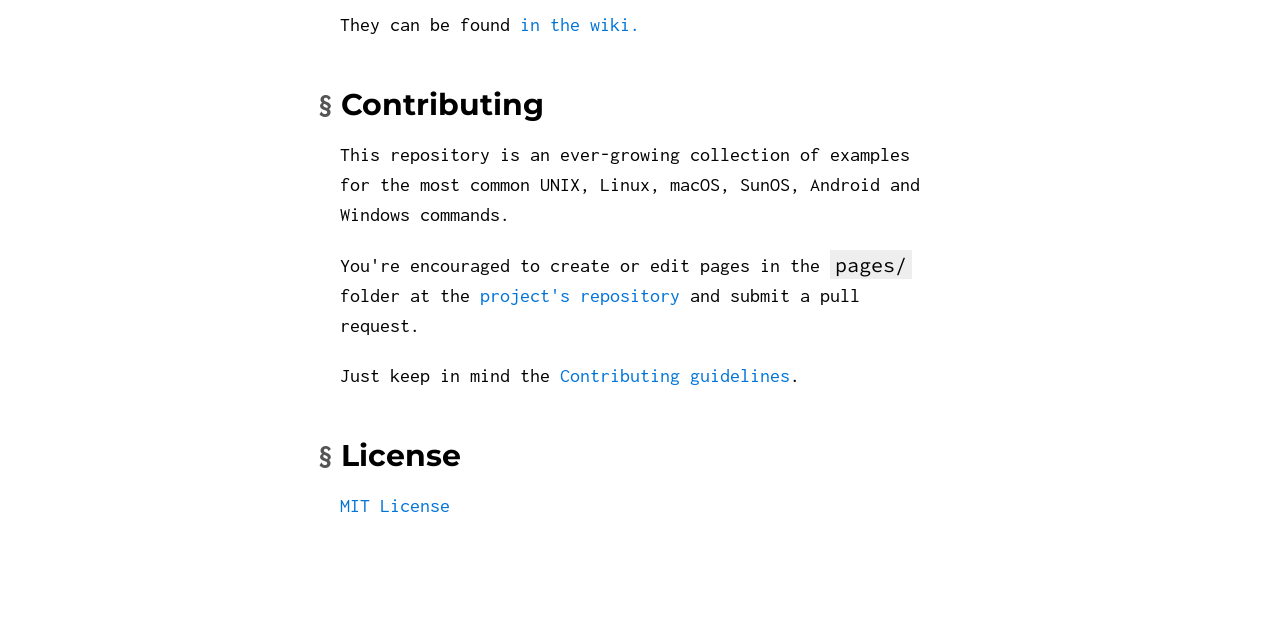
==== commit 09d348fb: "Added icons to toggle dark mode on/off and added icons png to img folder." ====
--- a/index.html
+++ b/index.html
@@ -18,6 +18,7 @@
   <body>
     <div class="container">
       <h1>tldr pages</h1>
+      <img src="../Moon.png" alt="" id="icon">
       <blockquote>Simplified and community-driven man pages</blockquote>
 
       <p class="widgets">
@@ -121,9 +122,9 @@
           icon.onclick = function () {
               document.body.classList.toggle("dark_theme")
               if (document.body.classList.contains("dark_theme")) {
-                  icon.src = "Sun.png";
+                  icon.src = "../Sun.png";
               } else {
-                  icon.src = "Moon.png";
+                  icon.src = "../Moon.png";
               }
           }
       </script>
--- a/assets/css/index.css
+++ b/assets/css/index.css
@@ -2,12 +2,14 @@
  * tldr-pages site stylesheet
  * Licensed under the MIT license.
  */
+
 /*
  * The fun begins here.
  */
- html {
+html {
   font: 16px/1.5 Inconsolata, monospace;
 }
+
 body {
   margin: 2rem 0 5rem;
   color: var(--secondary-color);
@@ -25,9 +27,12 @@
   color: #0074d9; /* From http://clrs.cc */
   text-decoration: none;
 }
-a:hover, a:focus {
+
+a:hover,
+a:focus {
   text-decoration: underline;
 }
+
 h1, h2, h3, h4, h5, h6 {
   font-family: Montserrat, monospace;
   margin: 0 0 0.5rem -0.1rem; /* align left edge */
@@ -35,10 +40,16 @@
   color: var(--secondary-color);
   text-rendering: optimizeLegibility;
 }
+
 h1 {
   font-size: 2.5rem;
   margin-bottom: 1rem;
-  display: inline-flex;
+}
+
+h2 {
+  margin-top: 2rem;
+  font-size: 1.25rem;
+  margin-bottom: 0.75rem;
 }
 #icon{
   height: 30px;
@@ -48,32 +59,36 @@
   margin-left: 50px;
   padding-top: 75px;
 }
-h2 {
-  margin-top: 2rem;
-  font-size: 1.25rem;
-  margin-bottom: 0.75rem;
-}
 h2 a {
   color: #555;
   font-family: Inconsolata, monospace;
   margin-left: -1rem;
   visibility: hidden;
-} 
+}
+
 h3, h4, h5, h6 {
   margin-top: 1.5rem;
   font-size: 1rem;
   text-transform: uppercase;
 }
-p,ul, ol, dl,table,pre,blockquote {
+
+p,
+ul, ol, dl,
+table,
+pre,
+blockquote {
   margin-top: 0;
   margin-bottom: 1rem;
 }
+
 ul, ol {
   padding-left: 1.5rem;
 }
+
 dd {
   margin-left: 1.5rem;
 }
+
 blockquote {
   margin-left: 0;
   margin-right: 0;
@@ -81,9 +96,11 @@
   border-left: .25rem solid #ccc;
   color: #666;
 }
+
 blockquote p:last-child {
   margin-bottom: 0;
 }
+
 hr {
   border: none;
   margin: 1.5rem 0;
@@ -91,50 +108,64 @@
   position: relative;
   top: -1px;
 }
-.container img,.container iframe {
+
+.container img,
+.container iframe {
   max-width: 100%;
 }
+
 .container img {
   margin: 0 auto;
   display: block;
 }
+
 table {
   width: 100%;
   border: 1px solid #ccc;
   border-collapse: collapse;
 }
-th,td {
+
+th,
+td {
   padding: .25rem .5rem;
   border: 1px solid #ccc;
 }
-pre,code {
+
+pre,
+code {
   font-family: "Source Code Pro", monospace;
-  background-color: lightgray;
-  color: black;
-}
+  background-color: #eee;
+}
+
 pre {
   padding: .5rem 1rem;
   font-size: 0.8rem;
 }
+
 code {
   padding: .1rem .25rem;
 }
+
 .container {
   max-width: 30rem;
   margin: 0 auto;
   padding: 0 1rem;
 }
+
 .widgets {
   margin-bottom: 2rem;
 }
+
 .widgets img {
   height: 30px;
   margin: 0;
   display: inline;
 }
+
 iframe#twitter-widget-0 {
   height: 30px !important;
 }
+
 .github-corner {
   fill: var(--secondary-color);
   color: var(--primary-color);
@@ -143,61 +174,77 @@
   border: 0;
   right: 0;
 }
+
 .octo-arm {
   transform-origin: 130px 106px;
 }
+
 .github-corner:hover .octo-arm {
   animation: octocat-wave 560ms ease-in-out;
 }
+
 #iframe-content {
   display: none;
 }
+
 noscript {
   display: block;
-} 
+}
+
 #enable_js {
   background-color: #ff00000a;
   padding: 0.5rem;
 }
+
 @keyframes octocat-wave {
   0%,
   100% {
     transform: rotate(0);
   }
+
   20%,
   60% {
     transform: rotate(-25deg);
   }
+
   40%,
   80% {
     transform: rotate(10deg);
   }
 }
+
 @media (max-width: 500px) {
   .github-corner:hover .octo-arm {
     animation: none;
   }
+
   .github-corner .octo-arm {
     animation: octocat-wave 560ms ease-in-out;
   }
 }
+
+
 @media (min-width: 30rem) {
   html {
     font-size: 20px;
   }
+
   body {
     margin-top: 5rem;
   }
+
   h1 {
     font-size: 3rem;
     margin-bottom: 1rem;
   }
+
   h2 {
     margin-top: 2.5rem;
     font-size: 1.5rem;
     margin-bottom: 1rem;
   }
 }
+
 @media (min-width: 40rem) {
   h2 a {
     visibility: visible;
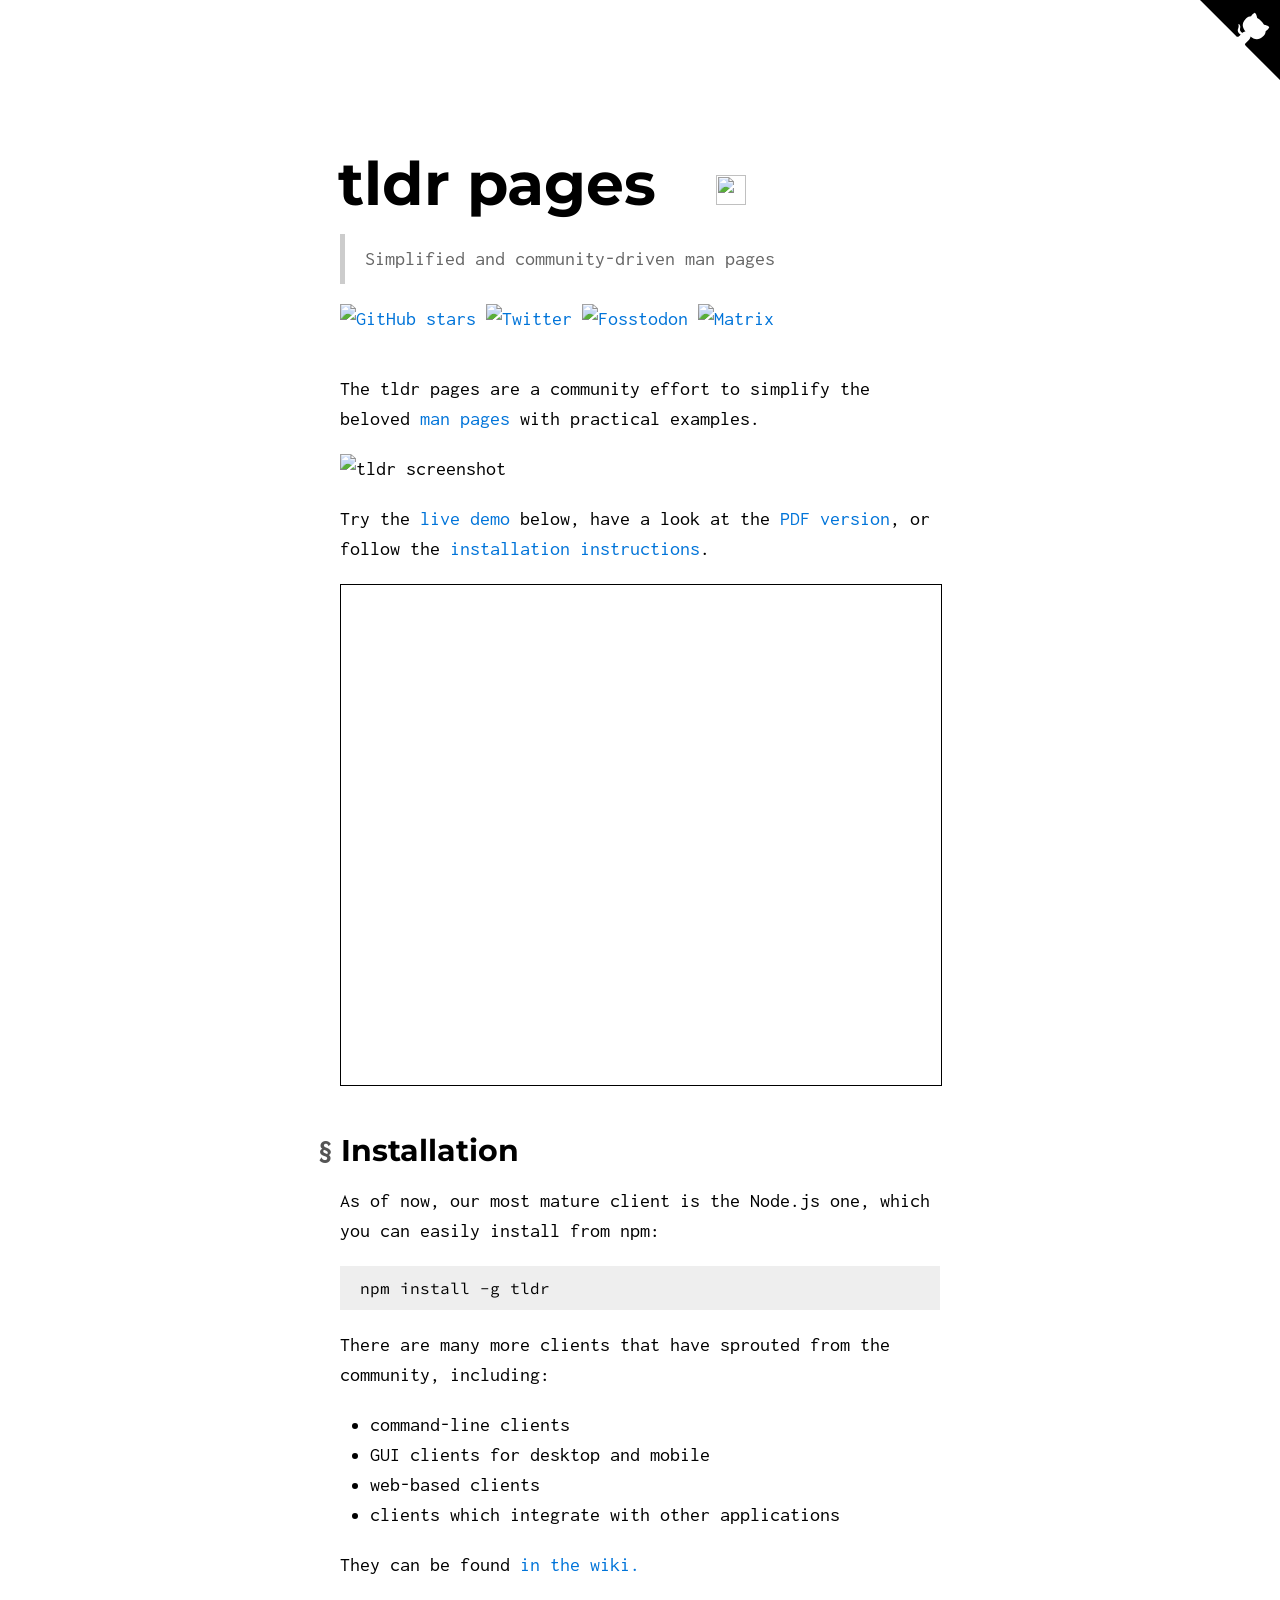
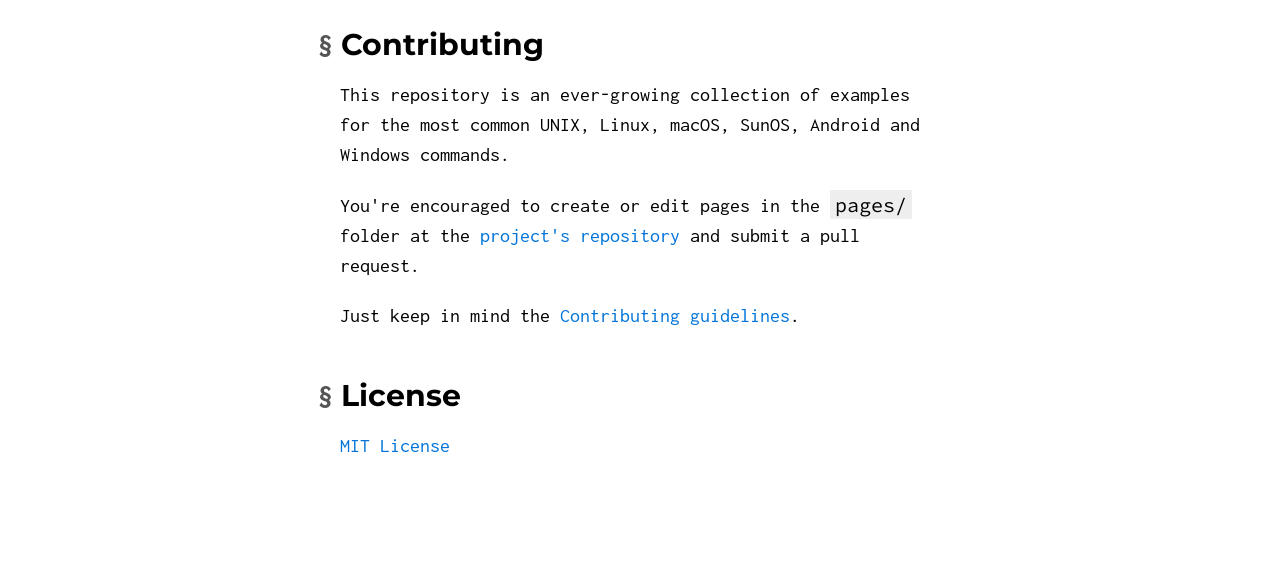
==== commit 6cd84c65: "Update index.html -Deleted spaces as requested." ====
--- a/index.html
+++ b/index.html
@@ -117,16 +117,16 @@
       ga('create', 'UA-71864986-1', 'auto');
       ga('send', 'pageview');
     </script>
-        <script>
-          var icon = document.getElementById("icon")
-          icon.onclick = function () {
-              document.body.classList.toggle("dark_theme")
-              if (document.body.classList.contains("dark_theme")) {
-                  icon.src = "../Sun.png";
-              } else {
-                  icon.src = "../Moon.png";
-              }
-          }
-      </script>
+    <script>
+      var icon = document.getElementById("icon")
+      icon.onclick = function () {
+        document.body.classList.toggle("dark_theme")
+        if (document.body.classList.contains("dark_theme")) {
+          icon.src = "../Sun.png";
+        } else {
+            icon.src = "../Moon.png";
+        }
+      }
+    </script>
   </body>
 </html>
--- a/assets/css/index.css
+++ b/assets/css/index.css
@@ -15,14 +15,17 @@
   color: var(--secondary-color);
   background-color: var(--primary-color);
 }
+
 :root{
   --primary-color:#fff;
   --secondary-color: #000;
 }
+
 .dark_theme{
   --primary-color:#111;
   --secondary-color: #fff;
 }
+
 a {
   color: #0074d9; /* From http://clrs.cc */
   text-decoration: none;
@@ -44,6 +47,7 @@
 h1 {
   font-size: 2.5rem;
   margin-bottom: 1rem;
+  display: inline-flex;
 }
 
 h2 {
@@ -51,6 +55,7 @@
   font-size: 1.25rem;
   margin-bottom: 0.75rem;
 }
+
 #icon{
   height: 30px;
   width: 30px;
@@ -59,6 +64,7 @@
   margin-left: 50px;
   padding-top: 75px;
 }
+
 h2 a {
   color: #555;
   font-family: Inconsolata, monospace;
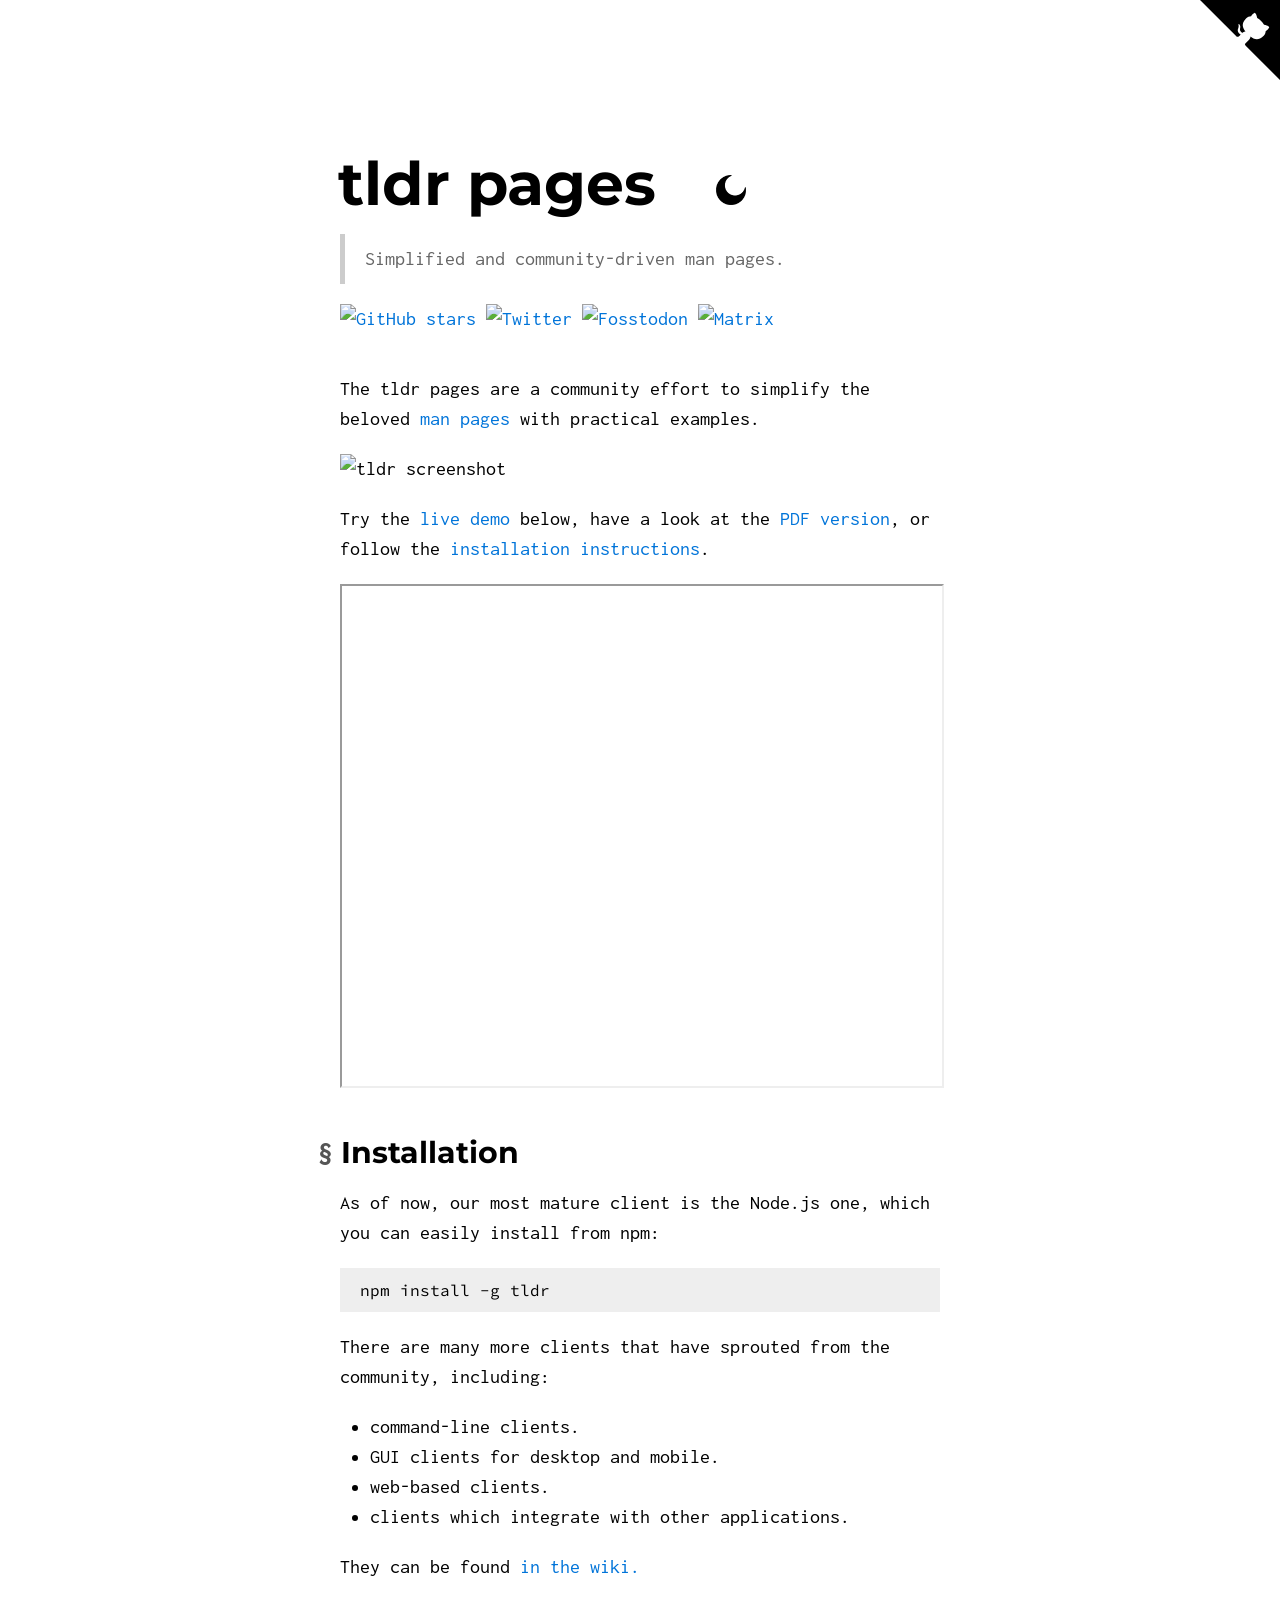
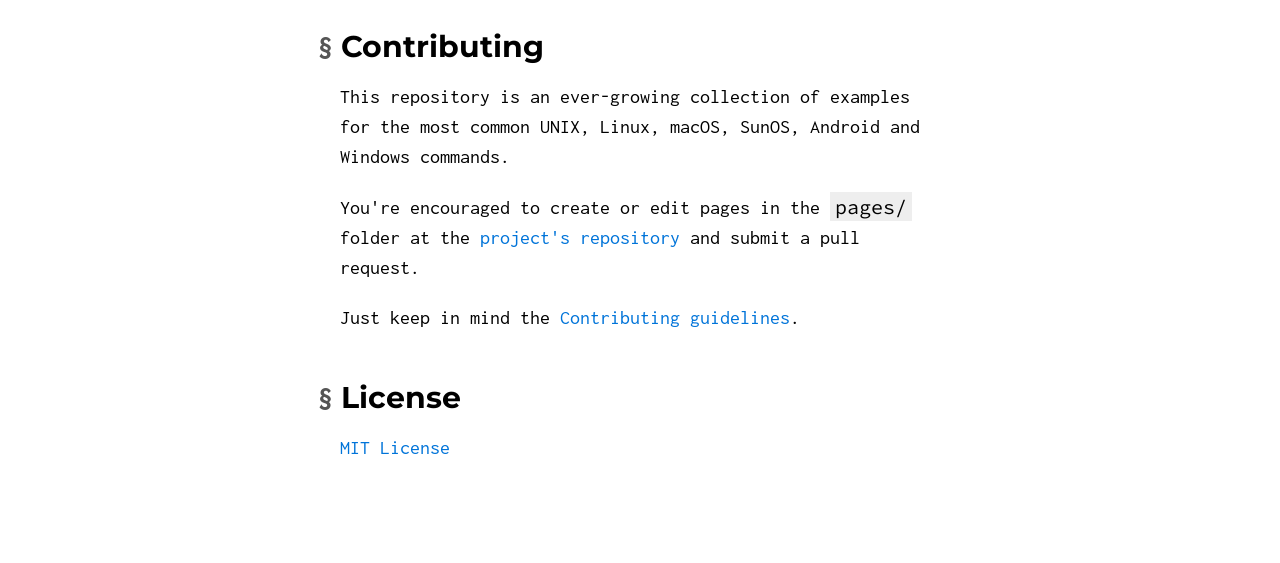
==== commit 7c434a46: "cleanup: update index" ====
--- a/index.html
+++ b/index.html
@@ -6,41 +6,41 @@
     <title>tldr pages</title>
     <meta name="author" content="tldr pages team">
     <meta name="description" content="Simplified and community-driven man pages">
-    <meta name="keywords" content="man, unix, linux, mac, osx, macos, commands, command-line, shell, bash, zsh">
+    <meta name="keywords" content="man, unix, linux, mac, bsd, android, windows, osx, macos, commands, command-line, shell, bash, zsh, cheatsheet">
     <meta name="robots" content="noodp,noydir">
     <meta name="viewport" content="width=device-width, initial-scale=1.0">
-    <link rel="stylesheet" href="https://cdnjs.cloudflare.com/ajax/libs/normalize/5.0.0/normalize.min.css">
+    <link rel="stylesheet" href="https://cdnjs.cloudflare.com/ajax/libs/normalize/8.0.1/normalize.min.css">
     <link rel="stylesheet" href="assets/css/index.css">
     <link rel="stylesheet" href="https://fonts.googleapis.com/css?family=Montserrat|Inconsolata:400,700|Source+Code+Pro">
     <link rel="icon" type="image/png" href="assets/img/icon.png" />
-    <link href="https://fosstodon.org/@tldr_pages" rel="me" /> 
+    <link href="https://fosstodon.org/@tldr_pages" rel="me" />
   </head>
   <body>
     <div class="container">
       <h1>tldr pages</h1>
-      <img src="../Moon.png" alt="" id="icon">
-      <blockquote>Simplified and community-driven man pages</blockquote>
+      <img src="assets/img/Moon.png" alt="" id="icon">
+      <blockquote>Simplified and community-driven man pages.</blockquote>
 
       <p class="widgets">
-        <a href="https://github.com/tldr-pages/tldr" target="_blank"><img alt="GitHub stars" src="https://img.shields.io/github/stars/tldr-pages/tldr.svg?logo=github"></a>
+        <a href="https://github.com/tldr-pages/tldr" target="_blank" rel="noopener" referrer="tldr.sh"><img alt="GitHub stars" src="https://img.shields.io/github/stars/tldr-pages/tldr.svg?logo=github"></a>
 
-        <a href="https://twitter.com/tldr_pages" target="_blank"><img alt="Twitter" src="https://img.shields.io/badge/twitter-tldr__pages-%231DA1F2.svg"></a>
-        
-         <a href="https://fosstodon.org/@tldr_pages" target="_blank"><img alt="Fosstodon" src="https://img.shields.io/badge/fosstodon-tldr__pages-blue"></a>
-         
-        <a href="https://matrix.to/#/#tldr-pages:matrix.org" target="_blank"><img alt="Matrix" src="https://img.shields.io/matrix/tldr-pages:matrix.org?label=chat+on+Matrix"></a>
+        <a href="https://twitter.com/tldr_pages" target="_blank" rel="noopener" referrer="tldr.sh"><img alt="Twitter" src="https://img.shields.io/badge/twitter-tldr__pages-%231DA1F2.svg"></a>
+
+        <a href="https://fosstodon.org/@tldr_pages" target="_blank" rel="noopener" referrer="tldr.sh"><img alt="Fosstodon" src="https://img.shields.io/badge/fosstodon-tldr__pages-blue"></a>
+
+        <a href="https://matrix.to/#/#tldr-pages:matrix.org" target="_blank" rel="noopener" referrer="tldr.sh"><img alt="Matrix" src="https://img.shields.io/matrix/tldr-pages:matrix.org?label=chat+on+Matrix"></a>
       </p>
 
       <p>
         The tldr pages are a community effort
-        to simplify the beloved <a href="https://en.wikipedia.org/wiki/Man_page">man pages</a>
+        to simplify the beloved <a href="https://en.wikipedia.org/wiki/Man_page" referrer="tldr.sh">man pages</a>
         with practical examples.
       </p>
       <p><img src="assets/img/screenshot.png" alt="tldr screenshot"></p>
 
       <p>
-        Try the <a href="https://tldr.inbrowser.app" target="blank">live demo</a> below,
-        have a look at the <a href="/assets/tldr-book.pdf">PDF version</a>,
+        Try the <a href="https://tldr.inbrowser.app" target="blank" referrer="tldr.sh">live demo</a> below,
+        have a look at the <a href="https://github.com/tldr-pages/tldr/releases/latest/download/tldr-book.pdf" referrer="tldr.sh">PDF version</a>,
         or follow the <a href="#installation">installation instructions</a>.
       </p>
 
@@ -49,8 +49,8 @@
           <p>The live demo requires JavaScript to function. To access the content, please enable JavaScript in your browser settings.</p>
         </div>
       </noscript>
-      
-      <iframe id="iframe-content" src="https://tldr.inbrowser.app/pages/common/tar" width="100%" height="500px" style="border: 1px solid"></iframe>
+
+      <iframe id="iframe-content" src="https://tldr.inbrowser.app/pages/common/tar" width="100%" height="500px" title="tldr live demo"></iframe>
 
       <h2 id="installation">
         <a href="#installation">§</a>
@@ -63,12 +63,12 @@
       <p>
         There are many more clients that have sprouted from the community, including:
         <ul>
-          <li>command-line clients</li>
-          <li>GUI clients for desktop and mobile</li>
-          <li>web-based clients</li>
-          <li>clients which integrate with other applications</li>
+          <li>command-line clients.</li>
+          <li>GUI clients for desktop and mobile.</li>
+          <li>web-based clients.</li>
+          <li>clients which integrate with other applications.</li>
         </ul>
-        They can be found <a href="https://github.com/tldr-pages/tldr/wiki/Clients">in the wiki.</a>
+        They can be found <a href="https://github.com/tldr-pages/tldr/wiki/Clients" referrer="tldr.sh">in the wiki.</a>
       </p>
 
       <h2 id="contributing">
@@ -83,12 +83,12 @@
       <p>
         You're encouraged to create or edit pages
         in the <code>pages/</code> folder
-        at the <a href="https://github.com/tldr-pages/tldr">project's repository</a>
+        at the <a href="https://github.com/tldr-pages/tldr" referrer="tldr.sh">project's repository</a>
         and submit a pull request.
       </p>
       <p>
         Just keep in mind the
-        <a href="https://github.com/tldr-pages/tldr/blob/main/CONTRIBUTING.md">Contributing guidelines</a>.
+        <a href="https://github.com/tldr-pages/tldr/blob/main/CONTRIBUTING.md" referrer="tldr.sh">Contributing guidelines</a>.
       </p>
 
       <h2 id="license">
@@ -96,7 +96,7 @@
         License
       </h2>
 
-      <p><a href="https://github.com/tldr-pages/tldr/blob/main/LICENSE.md">MIT License</a></p>
+      <p><a href="https://github.com/tldr-pages/tldr/blob/main/LICENSE.md" referrer="tldr.sh">MIT License</a></p>
     </div>
 
     <a href="https://github.com/tldr-pages/tldr" class="github-corner" aria-label="View source on GitHub"><svg width="80" height="80" viewBox="0 0 250 250" aria-hidden="true"><path d="M0,0 L115,115 L130,115 L142,142 L250,250 L250,0 Z"></path><path d="M128.3,109.0 C113.8,99.7 119.0,89.6 119.0,89.6 C122.0,82.7 120.5,78.6 120.5,78.6 C119.2,72.0 123.4,76.3 123.4,76.3 C127.3,80.9 125.5,87.3 125.5,87.3 C122.9,97.6 130.6,101.9 134.4,103.2" fill="currentColor" class="octo-arm"></path><path d="M115.0,115.0 C114.9,115.1 118.7,116.5 119.8,115.4 L133.7,101.6 C136.9,99.2 139.9,98.4 142.2,98.6 C133.8,88.0 127.5,74.4 143.8,58.0 C148.5,53.4 154.0,51.2 159.7,51.0 C160.3,49.4 163.2,43.6 171.4,40.1 C171.4,40.1 176.1,42.5 178.8,56.2 C183.1,58.6 187.2,61.8 190.9,65.4 C194.5,69.0 197.7,73.2 200.1,77.6 C213.8,80.2 216.3,84.9 216.3,84.9 C212.7,93.1 206.9,96.0 205.4,96.6 C205.1,102.4 203.0,107.8 198.3,112.5 C181.9,128.9 168.3,122.5 157.7,114.1 C157.9,116.9 156.7,120.9 152.7,124.9 L141.0,136.5 C139.8,137.7 141.6,141.9 141.8,141.8 Z" fill="currentColor" class="octo-body"></path></svg></a>
@@ -110,23 +110,44 @@
       });
     </script>
     <script>
-      (function(i,s,o,g,r,a,m){i['GoogleAnalyticsObject']=r;i[r]=i[r]||function(){
-      (i[r].q=i[r].q||[]).push(arguments)},i[r].l=1*new Date();a=s.createElement(o),
-      m=s.getElementsByTagName(o)[0];a.async=1;a.src=g;m.parentNode.insertBefore(a,m)
-      })(window,document,'script','//www.google-analytics.com/analytics.js','ga');
-      ga('create', 'UA-71864986-1', 'auto');
-      ga('send', 'pageview');
-    </script>
-    <script>
       var icon = document.getElementById("icon")
       icon.onclick = function () {
         document.body.classList.toggle("dark_theme")
         if (document.body.classList.contains("dark_theme")) {
-          icon.src = "../Sun.png";
+          icon.src = "assets/img/Sun.png";
         } else {
-            icon.src = "../Moon.png";
+          icon.src = "assets/img/Moon.png";
         }
       }
     </script>
+    <script>
+      var icon = document.getElementById("icon");
+
+      function updateTheme(isDark) {
+        if (isDark) {
+          document.body.classList.add("dark_theme");
+          icon.src = "assets/img/Sun.png";
+        } else {
+          document.body.classList.remove("dark_theme");
+          icon.src = "assets/img/Moon.png";
+        }
+      }
+
+      var prefersDarkScheme = window.matchMedia("(prefers-color-scheme: dark)");
+      updateTheme(prefersDarkScheme.matches);
+
+      prefersDarkScheme.addEventListener("change", function (e) {
+        updateTheme(e.matches);
+      });
+
+      icon.onclick = function () {
+        document.body.classList.toggle("dark_theme");
+        if (document.body.classList.contains("dark_theme")) {
+          icon.src = "assets/img/Sun.png";
+        } else {
+          icon.src = "assets/img/Moon.png";
+        }
+      };
+    </script>
   </body>
 </html>
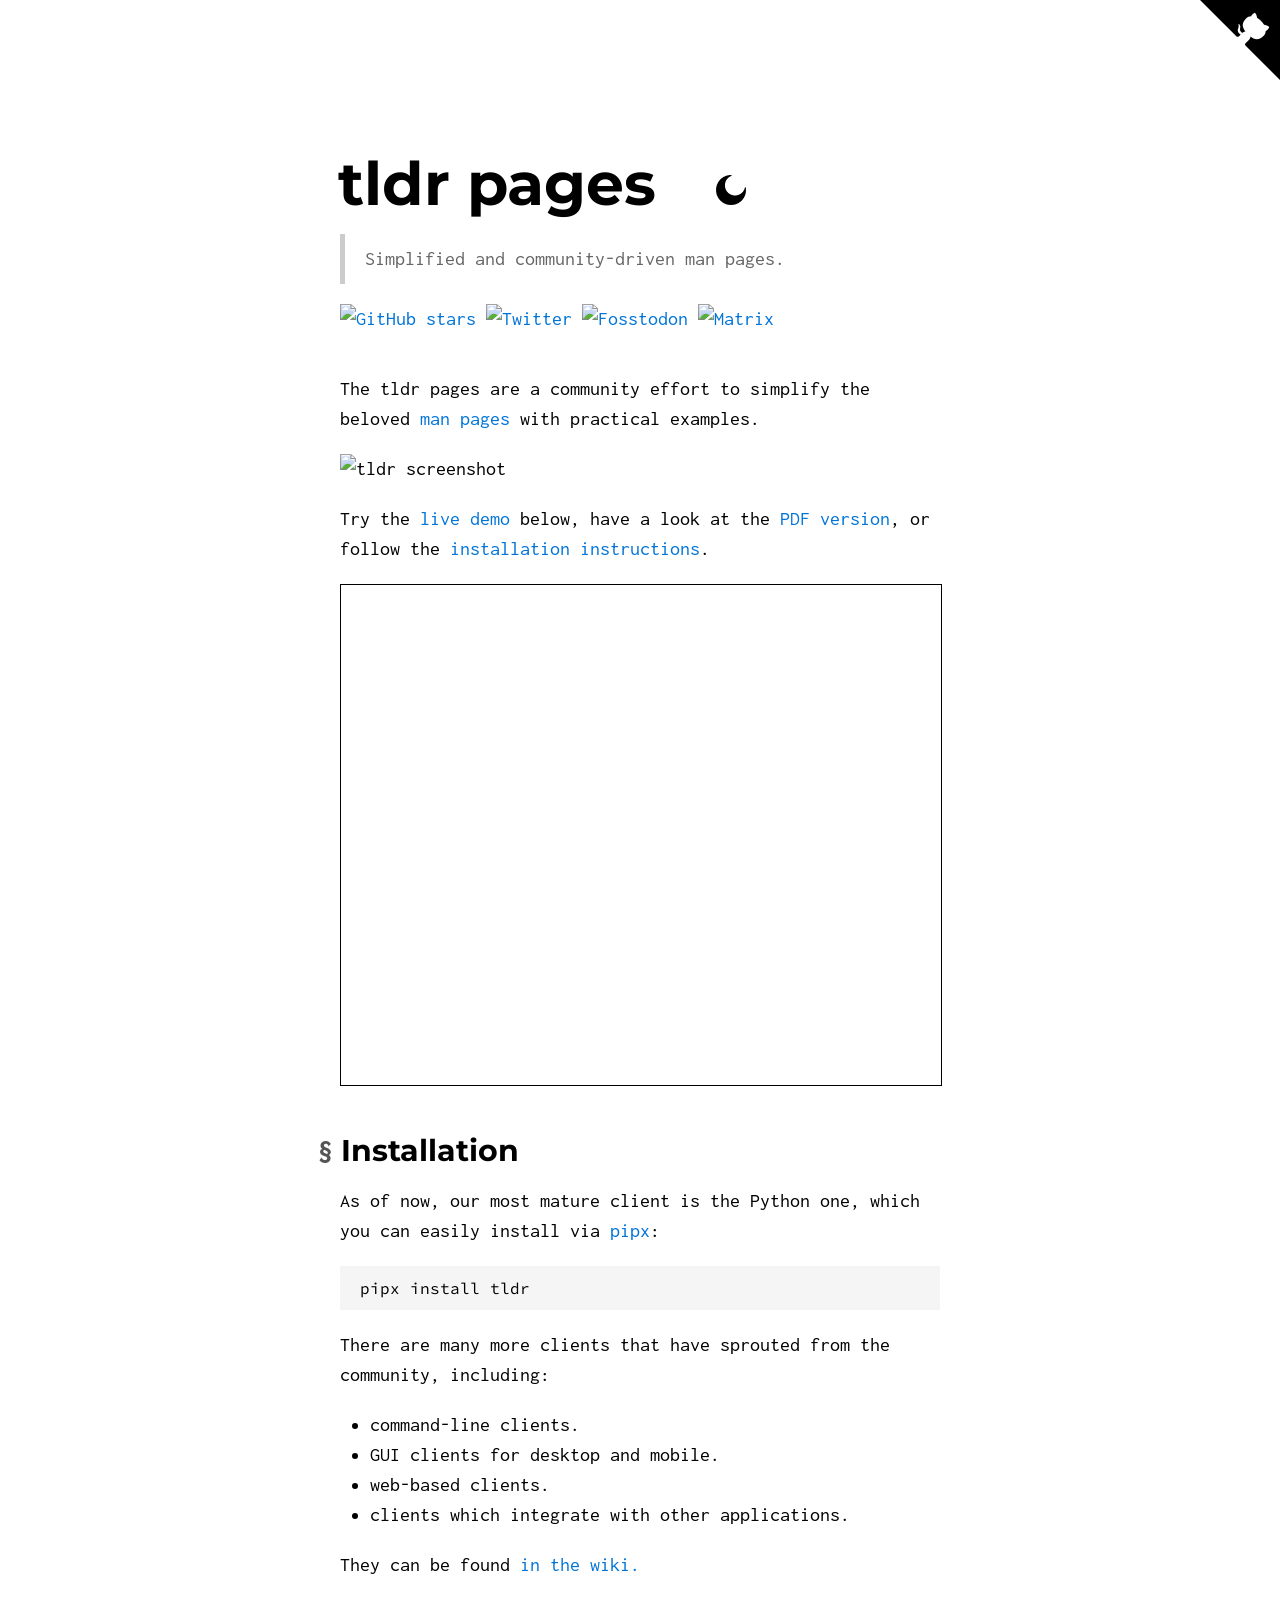
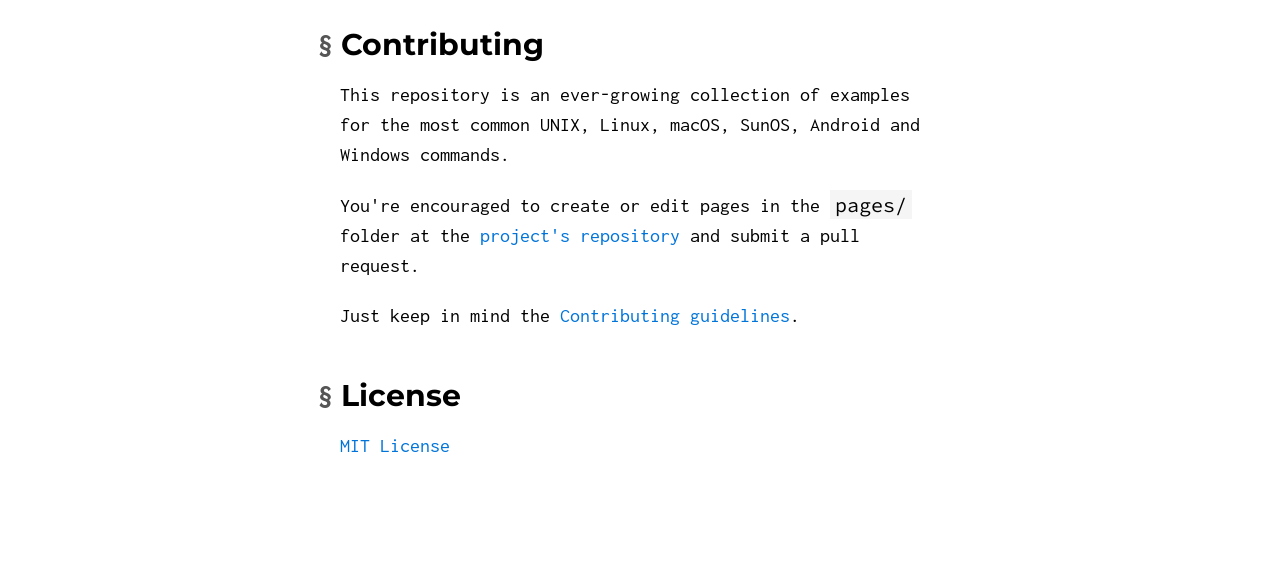
==== commit ec1641d5: "feat: migrate contents from old website repo Signed-off-by: Dharun Krishna K B <kbdharunkrishna@gmai" ====
--- a/index.html
+++ b/index.html
@@ -57,8 +57,8 @@
         Installation
       </h2>
 
-      <p>As of now, our most mature client is the Node.js one, which you can easily install from npm:</p>
-      <pre>npm install -g tldr</pre>
+      <p>As of now, our most mature client is the Python one, which you can easily install via <a href="https://github.com/pypa/pipx" target="_blank">pipx</a>:</p>
+      <pre>pipx install tldr</pre>
 
       <p>
         There are many more clients that have sprouted from the community, including:
--- a/assets/css/index.css
+++ b/assets/css/index.css
@@ -6,6 +6,7 @@
 /*
  * The fun begins here.
  */
+
 html {
   font: 16px/1.5 Inconsolata, monospace;
 }
@@ -16,14 +17,18 @@
   background-color: var(--primary-color);
 }
 
-:root{
-  --primary-color:#fff;
+:root {
+  --primary-color: #fff;
   --secondary-color: #000;
-}
-
-.dark_theme{
-  --primary-color:#111;
+  --pre-background-color: #f5f5f5;
+  --pre-text-color: #333;
+}
+
+.dark_theme {
+  --primary-color: #111;
   --secondary-color: #fff;
+  --pre-background-color: #333;
+  --pre-text-color: #f5f5f5;
 }
 
 a {
@@ -140,7 +145,7 @@
 pre,
 code {
   font-family: "Source Code Pro", monospace;
-  background-color: #eee;
+  background-color: var(--pre-background-color);
 }
 
 pre {
@@ -150,6 +155,10 @@
 
 code {
   padding: .1rem .25rem;
+}
+
+iframe{
+  border: 1px solid
 }
 
 .container {
